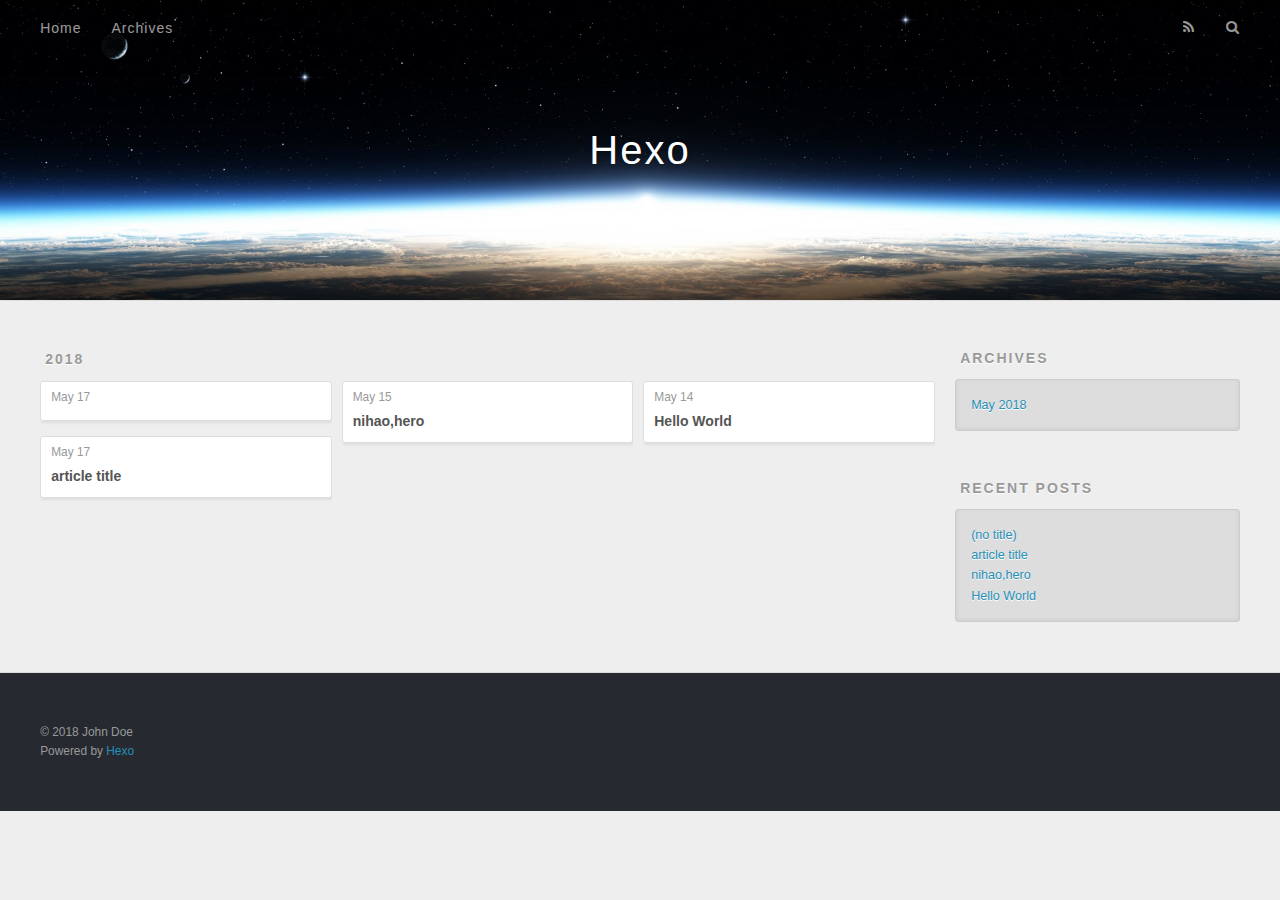
==== archives/index.html @ 27ea0b1e "Site updated: 2018-05-17 21:46:17" ====
<!DOCTYPE html>
<html>
<head>
  <meta charset="utf-8">
  
  <title>Archives | Hexo</title>
  <meta name="viewport" content="width=device-width, initial-scale=1, maximum-scale=1">
  <meta property="og:type" content="website">
<meta property="og:title" content="Hexo">
<meta property="og:url" content="http://yoursite.com/archives/index.html">
<meta property="og:site_name" content="Hexo">
<meta property="og:locale" content="default">
<meta name="twitter:card" content="summary">
<meta name="twitter:title" content="Hexo">
  
    <link rel="alternate" href="/atom.xml" title="Hexo" type="application/atom+xml">
  
  
    <link rel="icon" href="/favicon.png">
  
  
    <link href="//fonts.googleapis.com/css?family=Source+Code+Pro" rel="stylesheet" type="text/css">
  
  <link rel="stylesheet" href="/css/style.css">
  

</head>

<body>
  <div id="container">
    <div id="wrap">
      <header id="header">
  <div id="banner"></div>
  <div id="header-outer" class="outer">
    <div id="header-title" class="inner">
      <h1 id="logo-wrap">
        <a href="/" id="logo">Hexo</a>
      </h1>
      
    </div>
    <div id="header-inner" class="inner">
      <nav id="main-nav">
        <a id="main-nav-toggle" class="nav-icon"></a>
        
          <a class="main-nav-link" href="/">Home</a>
        
          <a class="main-nav-link" href="/archives">Archives</a>
        
      </nav>
      <nav id="sub-nav">
        
          <a id="nav-rss-link" class="nav-icon" href="/atom.xml" title="RSS Feed"></a>
        
        <a id="nav-search-btn" class="nav-icon" title="Search"></a>
      </nav>
      <div id="search-form-wrap">
        <form action="//google.com/search" method="get" accept-charset="UTF-8" class="search-form"><input type="search" name="q" class="search-form-input" placeholder="Search"><button type="submit" class="search-form-submit">&#xF002;</button><input type="hidden" name="sitesearch" value="http://yoursite.com"></form>
      </div>
    </div>
  </div>
</header>
      <div class="outer">
        <section id="main">
  
  
    
    
      
      
      <section class="archives-wrap">
        <div class="archive-year-wrap">
          <a href="/archives/2018" class="archive-year">2018</a>
        </div>
        <div class="archives">
    
    <article class="archive-article archive-type-post">
  <div class="archive-article-inner">
    <header class="archive-article-header">
      <a href="/2018/05/17/new file/" class="archive-article-date">
  <time datetime="2018-05-17T13:44:23.702Z" itemprop="datePublished">May 17</time>
</a>
      
    </header>
  </div>
</article>
  
    
    
    <article class="archive-article archive-type-post">
  <div class="archive-article-inner">
    <header class="archive-article-header">
      <a href="/2018/05/17/article-title/" class="archive-article-date">
  <time datetime="2018-05-17T12:07:05.000Z" itemprop="datePublished">May 17</time>
</a>
      
  
    <h1 itemprop="name">
      <a class="archive-article-title" href="/2018/05/17/article-title/">article title</a>
    </h1>
  

    </header>
  </div>
</article>
  
    
    
    <article class="archive-article archive-type-post">
  <div class="archive-article-inner">
    <header class="archive-article-header">
      <a href="/2018/05/15/nihao-hero/" class="archive-article-date">
  <time datetime="2018-05-14T16:32:30.000Z" itemprop="datePublished">May 15</time>
</a>
      
  
    <h1 itemprop="name">
      <a class="archive-article-title" href="/2018/05/15/nihao-hero/">nihao,hero</a>
    </h1>
  

    </header>
  </div>
</article>
  
    
    
    <article class="archive-article archive-type-post">
  <div class="archive-article-inner">
    <header class="archive-article-header">
      <a href="/2018/05/14/hello-world/" class="archive-article-date">
  <time datetime="2018-05-14T15:52:18.350Z" itemprop="datePublished">May 14</time>
</a>
      
  
    <h1 itemprop="name">
      <a class="archive-article-title" href="/2018/05/14/hello-world/">Hello World</a>
    </h1>
  

    </header>
  </div>
</article>
  
  
    </div></section>
  

</section>
        
          <aside id="sidebar">
  
    

  
    

  
    
  
    
  <div class="widget-wrap">
    <h3 class="widget-title">Archives</h3>
    <div class="widget">
      <ul class="archive-list"><li class="archive-list-item"><a class="archive-list-link" href="/archives/2018/05/">May 2018</a></li></ul>
    </div>
  </div>


  
    
  <div class="widget-wrap">
    <h3 class="widget-title">Recent Posts</h3>
    <div class="widget">
      <ul>
        
          <li>
            <a href="/2018/05/17/new file/">(no title)</a>
          </li>
        
          <li>
            <a href="/2018/05/17/article-title/">article title</a>
          </li>
        
          <li>
            <a href="/2018/05/15/nihao-hero/">nihao,hero</a>
          </li>
        
          <li>
            <a href="/2018/05/14/hello-world/">Hello World</a>
          </li>
        
      </ul>
    </div>
  </div>

  
</aside>
        
      </div>
      <footer id="footer">
  
  <div class="outer">
    <div id="footer-info" class="inner">
      &copy; 2018 John Doe<br>
      Powered by <a href="http://hexo.io/" target="_blank">Hexo</a>
    </div>
  </div>
</footer>
    </div>
    <nav id="mobile-nav">
  
    <a href="/" class="mobile-nav-link">Home</a>
  
    <a href="/archives" class="mobile-nav-link">Archives</a>
  
</nav>
    

<script src="//ajax.googleapis.com/ajax/libs/jquery/2.0.3/jquery.min.js"></script>


  <link rel="stylesheet" href="/fancybox/jquery.fancybox.css">
  <script src="/fancybox/jquery.fancybox.pack.js"></script>


<script src="/js/script.js"></script>

  </div>
</body>
</html>
---- css/style.css ----
body {
  width: 100%;
}
body:before,
body:after {
  content: "";
  display: table;
}
body:after {
  clear: both;
}
html,
body,
div,
span,
applet,
object,
iframe,
h1,
h2,
h3,
h4,
h5,
h6,
p,
blockquote,
pre,
a,
abbr,
acronym,
address,
big,
cite,
code,
del,
dfn,
em,
img,
ins,
kbd,
q,
s,
samp,
small,
strike,
strong,
sub,
sup,
tt,
var,
dl,
dt,
dd,
ol,
ul,
li,
fieldset,
form,
label,
legend,
table,
caption,
tbody,
tfoot,
thead,
tr,
th,
td {
  margin: 0;
  padding: 0;
  border: 0;
  outline: 0;
  font-weight: inherit;
  font-style: inherit;
  font-family: inherit;
  font-size: 100%;
  vertical-align: baseline;
}
body {
  line-height: 1;
  color: #000;
  background: #fff;
}
ol,
ul {
  list-style: none;
}
table {
  border-collapse: separate;
  border-spacing: 0;
  vertical-align: middle;
}
caption,
th,
td {
  text-align: left;
  font-weight: normal;
  vertical-align: middle;
}
a img {
  border: none;
}
input,
button {
  margin: 0;
  padding: 0;
}
input::-moz-focus-inner,
button::-moz-focus-inner {
  border: 0;
  padding: 0;
}
@font-face {
  font-family: FontAwesome;
  font-style: normal;
  font-weight: normal;
  src: url("fonts/fontawesome-webfont.eot?v=#4.0.3");
  src: url("fonts/fontawesome-webfont.eot?#iefix&v=#4.0.3") format("embedded-opentype"), url("fonts/fontawesome-webfont.woff?v=#4.0.3") format("woff"), url("fonts/fontawesome-webfont.ttf?v=#4.0.3") format("truetype"), url("fonts/fontawesome-webfont.svg#fontawesomeregular?v=#4.0.3") format("svg");
}
html,
body,
#container {
  height: 100%;
}
body {
  background: #eee;
  font: 14px "Helvetica Neue", Helvetica, Arial, sans-serif;
  -webkit-text-size-adjust: 100%;
}
.outer {
  max-width: 1220px;
  margin: 0 auto;
  padding: 0 20px;
}
.outer:before,
.outer:after {
  content: "";
  display: table;
}
.outer:after {
  clear: both;
}
.inner {
  display: inline;
  float: left;
  width: 98.33333333333333%;
  margin: 0 0.833333333333333%;
}
.left,
.alignleft {
  float: left;
}
.right,
.alignright {
  float: right;
}
.clear {
  clear: both;
}
#container {
  position: relative;
}
.mobile-nav-on {
  overflow: hidden;
}
#wrap {
  height: 100%;
  width: 100%;
  position: absolute;
  top: 0;
  left: 0;
  -webkit-transition: 0.2s ease-out;
  -moz-transition: 0.2s ease-out;
  -ms-transition: 0.2s ease-out;
  transition: 0.2s ease-out;
  z-index: 1;
  background: #eee;
}
.mobile-nav-on #wrap {
  left: 280px;
}
@media screen and (min-width: 768px) {
  #main {
    display: inline;
    float: left;
    width: 73.33333333333333%;
    margin: 0 0.833333333333333%;
  }
}
.article-date,
.article-category-link,
.archive-year,
.widget-title {
  text-decoration: none;
  text-transform: uppercase;
  letter-spacing: 2px;
  color: #999;
  margin-bottom: 1em;
  margin-left: 5px;
  line-height: 1em;
  text-shadow: 0 1px #fff;
  font-weight: bold;
}
.article-inner,
.archive-article-inner {
  background: #fff;
  -webkit-box-shadow: 1px 2px 3px #ddd;
  box-shadow: 1px 2px 3px #ddd;
  border: 1px solid #ddd;
  border-radius: 3px;
}
.article-entry h1,
.widget h1 {
  font-size: 2em;
}
.article-entry h2,
.widget h2 {
  font-size: 1.5em;
}
.article-entry h3,
.widget h3 {
  font-size: 1.3em;
}
.article-entry h4,
.widget h4 {
  font-size: 1.2em;
}
.article-entry h5,
.widget h5 {
  font-size: 1em;
}
.article-entry h6,
.widget h6 {
  font-size: 1em;
  color: #999;
}
.article-entry hr,
.widget hr {
  border: 1px dashed #ddd;
}
.article-entry strong,
.widget strong {
  font-weight: bold;
}
.article-entry em,
.widget em,
.article-entry cite,
.widget cite {
  font-style: italic;
}
.article-entry sup,
.widget sup,
.article-entry sub,
.widget sub {
  font-size: 0.75em;
  line-height: 0;
  position: relative;
  vertical-align: baseline;
}
.article-entry sup,
.widget sup {
  top: -0.5em;
}
.article-entry sub,
.widget sub {
  bottom: -0.2em;
}
.article-entry small,
.widget small {
  font-size: 0.85em;
}
.article-entry acronym,
.widget acronym,
.article-entry abbr,
.widget abbr {
  border-bottom: 1px dotted;
}
.article-entry ul,
.widget ul,
.article-entry ol,
.widget ol,
.article-entry dl,
.widget dl {
  margin: 0 20px;
  line-height: 1.6em;
}
.article-entry ul ul,
.widget ul ul,
.article-entry ol ul,
.widget ol ul,
.article-entry ul ol,
.widget ul ol,
.article-entry ol ol,
.widget ol ol {
  margin-top: 0;
  margin-bottom: 0;
}
.article-entry ul,
.widget ul {
  list-style: disc;
}
.article-entry ol,
.widget ol {
  list-style: decimal;
}
.article-entry dt,
.widget dt {
  font-weight: bold;
}
#header {
  height: 300px;
  position: relative;
  border-bottom: 1px solid #ddd;
}
#header:before,
#header:after {
  content: "";
  position: absolute;
  left: 0;
  right: 0;
  height: 40px;
}
#header:before {
  top: 0;
  background: -webkit-linear-gradient(rgba(0,0,0,0.2), transparent);
  background: -moz-linear-gradient(rgba(0,0,0,0.2), transparent);
  background: -ms-linear-gradient(rgba(0,0,0,0.2), transparent);
  background: linear-gradient(rgba(0,0,0,0.2), transparent);
}
#header:after {
  bottom: 0;
  background: -webkit-linear-gradient(transparent, rgba(0,0,0,0.2));
  background: -moz-linear-gradient(transparent, rgba(0,0,0,0.2));
  background: -ms-linear-gradient(transparent, rgba(0,0,0,0.2));
  background: linear-gradient(transparent, rgba(0,0,0,0.2));
}
#header-outer {
  height: 100%;
  position: relative;
}
#header-inner {
  position: relative;
  overflow: hidden;
}
#banner {
  position: absolute;
  top: 0;
  left: 0;
  width: 100%;
  height: 100%;
  background: url("images/banner.jpg") center #000;
  -webkit-background-size: cover;
  -moz-background-size: cover;
  background-size: cover;
  z-index: -1;
}
#header-title {
  text-align: center;
  height: 40px;
  position: absolute;
  top: 50%;
  left: 0;
  margin-top: -20px;
}
#logo,
#subtitle {
  text-decoration: none;
  color: #fff;
  font-weight: 300;
  text-shadow: 0 1px 4px rgba(0,0,0,0.3);
}
#logo {
  font-size: 40px;
  line-height: 40px;
  letter-spacing: 2px;
}
#subtitle {
  font-size: 16px;
  line-height: 16px;
  letter-spacing: 1px;
}
#subtitle-wrap {
  margin-top: 16px;
}
#main-nav {
  float: left;
  margin-left: -15px;
}
.nav-icon,
.main-nav-link {
  float: left;
  color: #fff;
  opacity: 0.6;
  text-decoration: none;
  text-shadow: 0 1px rgba(0,0,0,0.2);
  -webkit-transition: opacity 0.2s;
  -moz-transition: opacity 0.2s;
  -ms-transition: opacity 0.2s;
  transition: opacity 0.2s;
  display: block;
  padding: 20px 15px;
}
.nav-icon:hover,
.main-nav-link:hover {
  opacity: 1;
}
.nav-icon {
  font-family: FontAwesome;
  text-align: center;
  font-size: 14px;
  width: 14px;
  height: 14px;
  padding: 20px 15px;
  position: relative;
  cursor: pointer;
}
.main-nav-link {
  font-weight: 300;
  letter-spacing: 1px;
}
@media screen and (max-width: 479px) {
  .main-nav-link {
    display: none;
  }
}
#main-nav-toggle {
  display: none;
}
#main-nav-toggle:before {
  content: "\f0c9";
}
@media screen and (max-width: 479px) {
  #main-nav-toggle {
    display: block;
  }
}
#sub-nav {
  float: right;
  margin-right: -15px;
}
#nav-rss-link:before {
  content: "\f09e";
}
#nav-search-btn:before {
  content: "\f002";
}
#search-form-wrap {
  position: absolute;
  top: 15px;
  width: 150px;
  height: 30px;
  right: -150px;
  opacity: 0;
  -webkit-transition: 0.2s ease-out;
  -moz-transition: 0.2s ease-out;
  -ms-transition: 0.2s ease-out;
  transition: 0.2s ease-out;
}
#search-form-wrap.on {
  opacity: 1;
  right: 0;
}
@media screen and (max-width: 479px) {
  #search-form-wrap {
    width: 100%;
    right: -100%;
  }
}
.search-form {
  position: absolute;
  top: 0;
  left: 0;
  right: 0;
  background: #fff;
  padding: 5px 15px;
  border-radius: 15px;
  -webkit-box-shadow: 0 0 10px rgba(0,0,0,0.3);
  box-shadow: 0 0 10px rgba(0,0,0,0.3);
}
.search-form-input {
  border: none;
  background: none;
  color: #555;
  width: 100%;
  font: 13px "Helvetica Neue", Helvetica, Arial, sans-serif;
  outline: none;
}
.search-form-input::-webkit-search-results-decoration,
.search-form-input::-webkit-search-cancel-button {
  -webkit-appearance: none;
}
.search-form-submit {
  position: absolute;
  top: 50%;
  right: 10px;
  margin-top: -7px;
  font: 13px FontAwesome;
  border: none;
  background: none;
  color: #bbb;
  cursor: pointer;
}
.search-form-submit:hover,
.search-form-submit:focus {
  color: #777;
}
.article {
  margin: 50px 0;
}
.article-inner {
  overflow: hidden;
}
.article-meta:before,
.article-meta:after {
  content: "";
  display: table;
}
.article-meta:after {
  clear: both;
}
.article-date {
  float: left;
}
.article-category {
  float: left;
  line-height: 1em;
  color: #ccc;
  text-shadow: 0 1px #fff;
  margin-left: 8px;
}
.article-category:before {
  content: "\2022";
}
.article-category-link {
  margin: 0 12px 1em;
}
.article-header {
  padding: 20px 20px 0;
}
.article-title {
  text-decoration: none;
  font-size: 2em;
  font-weight: bold;
  color: #555;
  line-height: 1.1em;
  -webkit-transition: color 0.2s;
  -moz-transition: color 0.2s;
  -ms-transition: color 0.2s;
  transition: color 0.2s;
}
a.article-title:hover {
  color: #258fb8;
}
.article-entry {
  color: #555;
  padding: 0 20px;
}
.article-entry:before,
.article-entry:after {
  content: "";
  display: table;
}
.article-entry:after {
  clear: both;
}
.article-entry p,
.article-entry table {
  line-height: 1.6em;
  margin: 1.6em 0;
}
.article-entry h1,
.article-entry h2,
.article-entry h3,
.article-entry h4,
.article-entry h5,
.article-entry h6 {
  font-weight: bold;
}
.article-entry h1,
.article-entry h2,
.article-entry h3,
.article-entry h4,
.article-entry h5,
.article-entry h6 {
  line-height: 1.1em;
  margin: 1.1em 0;
}
.article-entry a {
  color: #258fb8;
  text-decoration: none;
}
.article-entry a:hover {
  text-decoration: underline;
}
.article-entry ul,
.article-entry ol,
.article-entry dl {
  margin-top: 1.6em;
  margin-bottom: 1.6em;
}
.article-entry img,
.article-entry video {
  max-width: 100%;
  height: auto;
  display: block;
  margin: auto;
}
.article-entry iframe {
  border: none;
}
.article-entry table {
  width: 100%;
  border-collapse: collapse;
  border-spacing: 0;
}
.article-entry th {
  font-weight: bold;
  border-bottom: 3px solid #ddd;
  padding-bottom: 0.5em;
}
.article-entry td {
  border-bottom: 1px solid #ddd;
  padding: 10px 0;
}
.article-entry blockquote {
  font-family: Georgia, "Times New Roman", serif;
  font-size: 1.4em;
  margin: 1.6em 20px;
  text-align: center;
}
.article-entry blockquote footer {
  font-size: 14px;
  margin: 1.6em 0;
  font-family: "Helvetica Neue", Helvetica, Arial, sans-serif;
}
.article-entry blockquote footer cite:before {
  content: "—";
  padding: 0 0.5em;
}
.article-entry .pullquote {
  text-align: left;
  width: 45%;
  margin: 0;
}
.article-entry .pullquote.left {
  margin-left: 0.5em;
  margin-right: 1em;
}
.article-entry .pullquote.right {
  margin-right: 0.5em;
  margin-left: 1em;
}
.article-entry .caption {
  color: #999;
  display: block;
  font-size: 0.9em;
  margin-top: 0.5em;
  position: relative;
  text-align: center;
}
.article-entry .video-container {
  position: relative;
  padding-top: 56.25%;
  height: 0;
  overflow: hidden;
}
.article-entry .video-container iframe,
.article-entry .video-container object,
.article-entry .video-container embed {
  position: absolute;
  top: 0;
  left: 0;
  width: 100%;
  height: 100%;
  margin-top: 0;
}
.article-more-link a {
  display: inline-block;
  line-height: 1em;
  padding: 6px 15px;
  border-radius: 15px;
  background: #eee;
  color: #999;
  text-shadow: 0 1px #fff;
  text-decoration: none;
}
.article-more-link a:hover {
  background: #258fb8;
  color: #fff;
  text-decoration: none;
  text-shadow: 0 1px #1e7293;
}
.article-footer {
  font-size: 0.85em;
  line-height: 1.6em;
  border-top: 1px solid #ddd;
  padding-top: 1.6em;
  margin: 0 20px 20px;
}
.article-footer:before,
.article-footer:after {
  content: "";
  display: table;
}
.article-footer:after {
  clear: both;
}
.article-footer a {
  color: #999;
  text-decoration: none;
}
.article-footer a:hover {
  color: #555;
}
.article-tag-list-item {
  float: left;
  margin-right: 10px;
}
.article-tag-list-link:before {
  content: "#";
}
.article-comment-link {
  float: right;
}
.article-comment-link:before {
  content: "\f075";
  font-family: FontAwesome;
  padding-right: 8px;
}
.article-share-link {
  cursor: pointer;
  float: right;
  margin-left: 20px;
}
.article-share-link:before {
  content: "\f064";
  font-family: FontAwesome;
  padding-right: 6px;
}
#article-nav {
  position: relative;
}
#article-nav:before,
#article-nav:after {
  content: "";
  display: table;
}
#article-nav:after {
  clear: both;
}
@media screen and (min-width: 768px) {
  #article-nav {
    margin: 50px 0;
  }
  #article-nav:before {
    width: 8px;
    height: 8px;
    position: absolute;
    top: 50%;
    left: 50%;
    margin-top: -4px;
    margin-left: -4px;
    content: "";
    border-radius: 50%;
    background: #ddd;
    -webkit-box-shadow: 0 1px 2px #fff;
    box-shadow: 0 1px 2px #fff;
  }
}
.article-nav-link-wrap {
  text-decoration: none;
  text-shadow: 0 1px #fff;
  color: #999;
  -webkit-box-sizing: border-box;
  -moz-box-sizing: border-box;
  box-sizing: border-box;
  margin-top: 50px;
  text-align: center;
  display: block;
}
.article-nav-link-wrap:hover {
  color: #555;
}
@media screen and (min-width: 768px) {
  .article-nav-link-wrap {
    width: 50%;
    margin-top: 0;
  }
}
@media screen and (min-width: 768px) {
  #article-nav-newer {
    float: left;
    text-align: right;
    padding-right: 20px;
  }
}
@media screen and (min-width: 768px) {
  #article-nav-older {
    float: right;
    text-align: left;
    padding-left: 20px;
  }
}
.article-nav-caption {
  text-transform: uppercase;
  letter-spacing: 2px;
  color: #ddd;
  line-height: 1em;
  font-weight: bold;
}
#article-nav-newer .article-nav-caption {
  margin-right: -2px;
}
.article-nav-title {
  font-size: 0.85em;
  line-height: 1.6em;
  margin-top: 0.5em;
}
.article-share-box {
  position: absolute;
  display: none;
  background: #fff;
  -webkit-box-shadow: 1px 2px 10px rgba(0,0,0,0.2);
  box-shadow: 1px 2px 10px rgba(0,0,0,0.2);
  border-radius: 3px;
  margin-left: -145px;
  overflow: hidden;
  z-index: 1;
}
.article-share-box.on {
  display: block;
}
.article-share-input {
  width: 100%;
  background: none;
  -webkit-box-sizing: border-box;
  -moz-box-sizing: border-box;
  box-sizing: border-box;
  font: 14px "Helvetica Neue", Helvetica, Arial, sans-serif;
  padding: 0 15px;
  color: #555;
  outline: none;
  border: 1px solid #ddd;
  border-radius: 3px 3px 0 0;
  height: 36px;
  line-height: 36px;
}
.article-share-links {
  background: #eee;
}
.article-share-links:before,
.article-share-links:after {
  content: "";
  display: table;
}
.article-share-links:after {
  clear: both;
}
.article-share-twitter,
.article-share-facebook,
.article-share-pinterest,
.article-share-google {
  width: 50px;
  height: 36px;
  display: block;
  float: left;
  position: relative;
  color: #999;
  text-shadow: 0 1px #fff;
}
.article-share-twitter:before,
.article-share-facebook:before,
.article-share-pinterest:before,
.article-share-google:before {
  font-size: 20px;
  font-family: FontAwesome;
  width: 20px;
  height: 20px;
  position: absolute;
  top: 50%;
  left: 50%;
  margin-top: -10px;
  margin-left: -10px;
  text-align: center;
}
.article-share-twitter:hover,
.article-share-facebook:hover,
.article-share-pinterest:hover,
.article-share-google:hover {
  color: #fff;
}
.article-share-twitter:before {
  content: "\f099";
}
.article-share-twitter:hover {
  background: #00aced;
  text-shadow: 0 1px #008abe;
}
.article-share-facebook:before {
  content: "\f09a";
}
.article-share-facebook:hover {
  background: #3b5998;
  text-shadow: 0 1px #2f477a;
}
.article-share-pinterest:before {
  content: "\f0d2";
}
.article-share-pinterest:hover {
  background: #cb2027;
  text-shadow: 0 1px #a21a1f;
}
.article-share-google:before {
  content: "\f0d5";
}
.article-share-google:hover {
  background: #dd4b39;
  text-shadow: 0 1px #be3221;
}
.article-gallery {
  background: #000;
  position: relative;
}
.article-gallery-photos {
  position: relative;
  overflow: hidden;
}
.article-gallery-img {
  display: none;
  max-width: 100%;
}
.article-gallery-img:first-child {
  display: block;
}
.article-gallery-img.loaded {
  position: absolute;
  display: block;
}
.article-gallery-img img {
  display: block;
  max-width: 100%;
  margin: 0 auto;
}
#comments {
  background: #fff;
  -webkit-box-shadow: 1px 2px 3px #ddd;
  box-shadow: 1px 2px 3px #ddd;
  padding: 20px;
  border: 1px solid #ddd;
  border-radius: 3px;
  margin: 50px 0;
}
#comments a {
  color: #258fb8;
}
.archives-wrap {
  margin: 50px 0;
}
.archives:before,
.archives:after {
  content: "";
  display: table;
}
.archives:after {
  clear: both;
}
.archive-year-wrap {
  margin-bottom: 1em;
}
.archives {
  -webkit-column-gap: 10px;
  -moz-column-gap: 10px;
  column-gap: 10px;
}
@media screen and (min-width: 480px) and (max-width: 767px) {
  .archives {
    -webkit-column-count: 2;
    -moz-column-count: 2;
    column-count: 2;
  }
}
@media screen and (min-width: 768px) {
  .archives {
    -webkit-column-count: 3;
    -moz-column-count: 3;
    column-count: 3;
  }
}
.archive-article {
  -webkit-column-break-inside: avoid;
  page-break-inside: avoid;
  overflow: hidden;
  break-inside: avoid-column;
}
.archive-article-inner {
  padding: 10px;
  margin-bottom: 15px;
}
.archive-article-title {
  text-decoration: none;
  font-weight: bold;
  color: #555;
  -webkit-transition: color 0.2s;
  -moz-transition: color 0.2s;
  -ms-transition: color 0.2s;
  transition: color 0.2s;
  line-height: 1.6em;
}
.archive-article-title:hover {
  color: #258fb8;
}
.archive-article-footer {
  margin-top: 1em;
}
.archive-article-date {
  color: #999;
  text-decoration: none;
  font-size: 0.85em;
  line-height: 1em;
  margin-bottom: 0.5em;
  display: block;
}
#page-nav {
  margin: 50px auto;
  background: #fff;
  -webkit-box-shadow: 1px 2px 3px #ddd;
  box-shadow: 1px 2px 3px #ddd;
  border: 1px solid #ddd;
  border-radius: 3px;
  text-align: center;
  color: #999;
  overflow: hidden;
}
#page-nav:before,
#page-nav:after {
  content: "";
  display: table;
}
#page-nav:after {
  clear: both;
}
#page-nav a,
#page-nav span {
  padding: 10px 20px;
  line-height: 1;
  height: 2ex;
}
#page-nav a {
  color: #999;
  text-decoration: none;
}
#page-nav a:hover {
  background: #999;
  color: #fff;
}
#page-nav .prev {
  float: left;
}
#page-nav .next {
  float: right;
}
#page-nav .page-number {
  display: inline-block;
}
@media screen and (max-width: 479px) {
  #page-nav .page-number {
    display: none;
  }
}
#page-nav .current {
  color: #555;
  font-weight: bold;
}
#page-nav .space {
  color: #ddd;
}
#footer {
  background: #262a30;
  padding: 50px 0;
  border-top: 1px solid #ddd;
  color: #999;
}
#footer a {
  color: #258fb8;
  text-decoration: none;
}
#footer a:hover {
  text-decoration: underline;
}
#footer-info {
  line-height: 1.6em;
  font-size: 0.85em;
}
.article-entry pre,
.article-entry .highlight {
  background: #2d2d2d;
  margin: 0 -20px;
  padding: 15px 20px;
  border-style: solid;
  border-color: #ddd;
  border-width: 1px 0;
  overflow: auto;
  color: #ccc;
  line-height: 22.400000000000002px;
}
.article-entry .highlight .gutter pre,
.article-entry .gist .gist-file .gist-data .line-numbers {
  color: #666;
  font-size: 0.85em;
}
.article-entry pre,
.article-entry code {
  font-family: "Source Code Pro", Consolas, Monaco, Menlo, Consolas, monospace;
}
.article-entry code {
  background: #eee;
  text-shadow: 0 1px #fff;
  padding: 0 0.3em;
}
.article-entry pre code {
  background: none;
  text-shadow: none;
  padding: 0;
}
.article-entry .highlight pre {
  border: none;
  margin: 0;
  padding: 0;
}
.article-entry .highlight table {
  margin: 0;
  width: auto;
}
.article-entry .highlight td {
  border: none;
  padding: 0;
}
.article-entry .highlight figcaption {
  font-size: 0.85em;
  color: #999;
  line-height: 1em;
  margin-bottom: 1em;
}
.article-entry .highlight figcaption:before,
.article-entry .highlight figcaption:after {
  content: "";
  display: table;
}
.article-entry .highlight figcaption:after {
  clear: both;
}
.article-entry .highlight figcaption a {
  float: right;
}
.article-entry .highlight .gutter pre {
  text-align: right;
  padding-right: 20px;
}
.article-entry .highlight .line {
  height: 22.400000000000002px;
}
.article-entry .highlight .line.marked {
  background: #515151;
}
.article-entry .gist {
  margin: 0 -20px;
  border-style: solid;
  border-color: #ddd;
  border-width: 1px 0;
  background: #2d2d2d;
  padding: 15px 20px 15px 0;
}
.article-entry .gist .gist-file {
  border: none;
  font-family: "Source Code Pro", Consolas, Monaco, Menlo, Consolas, monospace;
  margin: 0;
}
.article-entry .gist .gist-file .gist-data {
  background: none;
  border: none;
}
.article-entry .gist .gist-file .gist-data .line-numbers {
  background: none;
  border: none;
  padding: 0 20px 0 0;
}
.article-entry .gist .gist-file .gist-data .line-data {
  padding: 0 !important;
}
.article-entry .gist .gist-file .highlight {
  margin: 0;
  padding: 0;
  border: none;
}
.article-entry .gist .gist-file .gist-meta {
  background: #2d2d2d;
  color: #999;
  font: 0.85em "Helvetica Neue", Helvetica, Arial, sans-serif;
  text-shadow: 0 0;
  padding: 0;
  margin-top: 1em;
  margin-left: 20px;
}
.article-entry .gist .gist-file .gist-meta a {
  color: #258fb8;
  font-weight: normal;
}
.article-entry .gist .gist-file .gist-meta a:hover {
  text-decoration: underline;
}
pre .comment,
pre .title {
  color: #999;
}
pre .variable,
pre .attribute,
pre .tag,
pre .regexp,
pre .ruby .constant,
pre .xml .tag .title,
pre .xml .pi,
pre .xml .doctype,
pre .html .doctype,
pre .css .id,
pre .css .class,
pre .css .pseudo {
  color: #f2777a;
}
pre .number,
pre .preprocessor,
pre .built_in,
pre .literal,
pre .params,
pre .constant {
  color: #f99157;
}
pre .class,
pre .ruby .class .title,
pre .css .rules .attribute {
  color: #9c9;
}
pre .string,
pre .value,
pre .inheritance,
pre .header,
pre .ruby .symbol,
pre .xml .cdata {
  color: #9c9;
}
pre .css .hexcolor {
  color: #6cc;
}
pre .function,
pre .python .decorator,
pre .python .title,
pre .ruby .function .title,
pre .ruby .title .keyword,
pre .perl .sub,
pre .javascript .title,
pre .coffeescript .title {
  color: #69c;
}
pre .keyword,
pre .javascript .function {
  color: #c9c;
}
@media screen and (max-width: 479px) {
  #mobile-nav {
    position: absolute;
    top: 0;
    left: 0;
    width: 280px;
    height: 100%;
    background: #191919;
    border-right: 1px solid #fff;
  }
}
@media screen and (max-width: 479px) {
  .mobile-nav-link {
    display: block;
    color: #999;
    text-decoration: none;
    padding: 15px 20px;
    font-weight: bold;
  }
  .mobile-nav-link:hover {
    color: #fff;
  }
}
@media screen and (min-width: 768px) {
  #sidebar {
    display: inline;
    float: left;
    width: 23.333333333333332%;
    margin: 0 0.833333333333333%;
  }
}
.widget-wrap {
  margin: 50px 0;
}
.widget {
  color: #777;
  text-shadow: 0 1px #fff;
  background: #ddd;
  -webkit-box-shadow: 0 -1px 4px #ccc inset;
  box-shadow: 0 -1px 4px #ccc inset;
  border: 1px solid #ccc;
  padding: 15px;
  border-radius: 3px;
}
.widget a {
  color: #258fb8;
  text-decoration: none;
}
.widget a:hover {
  text-decoration: underline;
}
.widget ul ul,
.widget ol ul,
.widget dl ul,
.widget ul ol,
.widget ol ol,
.widget dl ol,
.widget ul dl,
.widget ol dl,
.widget dl dl {
  margin-left: 15px;
  list-style: disc;
}
.widget {
  line-height: 1.6em;
  word-wrap: break-word;
  font-size: 0.9em;
}
.widget ul,
.widget ol {
  list-style: none;
  margin: 0;
}
.widget ul ul,
.widget ol ul,
.widget ul ol,
.widget ol ol {
  margin: 0 20px;
}
.widget ul ul,
.widget ol ul {
  list-style: disc;
}
.widget ul ol,
.widget ol ol {
  list-style: decimal;
}
.category-list-count,
.tag-list-count,
.archive-list-count {
  padding-left: 5px;
  color: #999;
  font-size: 0.85em;
}
.category-list-count:before,
.tag-list-count:before,
.archive-list-count:before {
  content: "(";
}
.category-list-count:after,
.tag-list-count:after,
.archive-list-count:after {
  content: ")";
}
.tagcloud a {
  margin-right: 5px;
  display: inline-block;
}
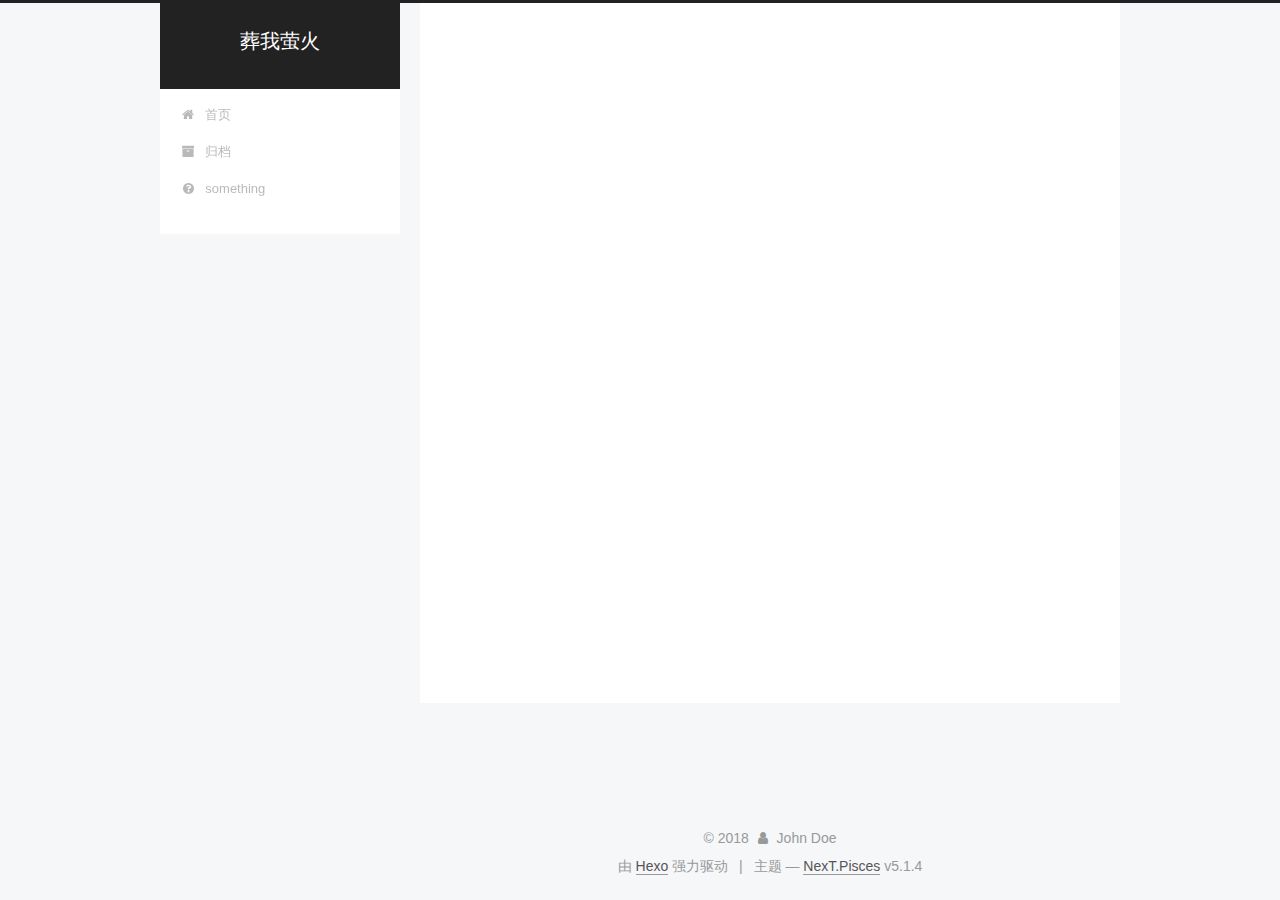
==== commit c48667a4: "Site updated: 2018-05-17 23:15:27" ====
--- a/archives/index.html
+++ b/archives/index.html
@@ -1,230 +1,683 @@
 <!DOCTYPE html>
-<html>
+
+
+
+  
+
+
+<html class="theme-next pisces use-motion" lang="zh-Hans">
 <head>
-  <meta charset="utf-8">
-  
-  <title>Archives | Hexo</title>
-  <meta name="viewport" content="width=device-width, initial-scale=1, maximum-scale=1">
-  <meta property="og:type" content="website">
-<meta property="og:title" content="Hexo">
+  <meta charset="UTF-8"/>
+<meta http-equiv="X-UA-Compatible" content="IE=edge" />
+<meta name="viewport" content="width=device-width, initial-scale=1, maximum-scale=1"/>
+<meta name="theme-color" content="#222">
+
+
+
+
+
+
+
+
+
+<meta http-equiv="Cache-Control" content="no-transform" />
+<meta http-equiv="Cache-Control" content="no-siteapp" />
+
+
+
+
+
+
+
+
+
+
+
+
+
+
+
+
+  
+  
+  <link href="/lib/fancybox/source/jquery.fancybox.css?v=2.1.5" rel="stylesheet" type="text/css" />
+
+
+
+
+
+
+
+<link href="/lib/font-awesome/css/font-awesome.min.css?v=4.6.2" rel="stylesheet" type="text/css" />
+
+<link href="/css/main.css?v=5.1.4" rel="stylesheet" type="text/css" />
+
+
+  <link rel="apple-touch-icon" sizes="180x180" href="/images/apple-touch-icon-next.png?v=5.1.4">
+
+
+  <link rel="icon" type="image/png" sizes="32x32" href="/images/favicon-32x32-next.png?v=5.1.4">
+
+
+  <link rel="icon" type="image/png" sizes="16x16" href="/images/favicon-16x16-next.png?v=5.1.4">
+
+
+  <link rel="mask-icon" href="/images/logo.svg?v=5.1.4" color="#222">
+
+
+
+
+
+  <meta name="keywords" content="Hexo, NexT" />
+
+
+
+
+
+
+
+
+
+
+<meta property="og:type" content="website">
+<meta property="og:title" content="葬我萤火">
 <meta property="og:url" content="http://yoursite.com/archives/index.html">
-<meta property="og:site_name" content="Hexo">
-<meta property="og:locale" content="default">
+<meta property="og:site_name" content="葬我萤火">
+<meta property="og:locale" content="zh-Hans">
 <meta name="twitter:card" content="summary">
-<meta name="twitter:title" content="Hexo">
-  
-    <link rel="alternate" href="/atom.xml" title="Hexo" type="application/atom+xml">
-  
-  
-    <link rel="icon" href="/favicon.png">
-  
-  
-    <link href="//fonts.googleapis.com/css?family=Source+Code+Pro" rel="stylesheet" type="text/css">
-  
-  <link rel="stylesheet" href="/css/style.css">
-  
+<meta name="twitter:title" content="葬我萤火">
+
+
+
+<script type="text/javascript" id="hexo.configurations">
+  var NexT = window.NexT || {};
+  var CONFIG = {
+    root: '/',
+    scheme: 'Pisces',
+    version: '5.1.4',
+    sidebar: {"position":"left","display":"post","offset":12,"b2t":false,"scrollpercent":false,"onmobile":false},
+    fancybox: true,
+    tabs: true,
+    motion: {"enable":true,"async":false,"transition":{"post_block":"fadeIn","post_header":"slideDownIn","post_body":"slideDownIn","coll_header":"slideLeftIn","sidebar":"slideUpIn"}},
+    duoshuo: {
+      userId: '0',
+      author: '博主'
+    },
+    algolia: {
+      applicationID: '',
+      apiKey: '',
+      indexName: '',
+      hits: {"per_page":10},
+      labels: {"input_placeholder":"Search for Posts","hits_empty":"We didn't find any results for the search: ${query}","hits_stats":"${hits} results found in ${time} ms"}
+    }
+  };
+</script>
+
+
+
+  <link rel="canonical" href="http://yoursite.com/archives/"/>
+
+
+
+
+
+  <title>归档 | 葬我萤火</title>
+  
+
+
+
+
+
+
+
 
 </head>
 
-<body>
-  <div id="container">
-    <div id="wrap">
-      <header id="header">
-  <div id="banner"></div>
-  <div id="header-outer" class="outer">
-    <div id="header-title" class="inner">
-      <h1 id="logo-wrap">
-        <a href="/" id="logo">Hexo</a>
-      </h1>
-      
+<body itemscope itemtype="http://schema.org/WebPage" lang="zh-Hans">
+
+  
+  
+    
+  
+
+  <div class="container sidebar-position-left page-archive">
+    <div class="headband"></div>
+
+    <header id="header" class="header" itemscope itemtype="http://schema.org/WPHeader">
+      <div class="header-inner"><div class="site-brand-wrapper">
+  <div class="site-meta ">
+    
+
+    <div class="custom-logo-site-title">
+      <a href="/"  class="brand" rel="start">
+        <span class="logo-line-before"><i></i></span>
+        <span class="site-title">葬我萤火</span>
+        <span class="logo-line-after"><i></i></span>
+      </a>
     </div>
-    <div id="header-inner" class="inner">
-      <nav id="main-nav">
-        <a id="main-nav-toggle" class="nav-icon"></a>
-        
-          <a class="main-nav-link" href="/">Home</a>
-        
-          <a class="main-nav-link" href="/archives">Archives</a>
-        
-      </nav>
-      <nav id="sub-nav">
-        
-          <a id="nav-rss-link" class="nav-icon" href="/atom.xml" title="RSS Feed"></a>
-        
-        <a id="nav-search-btn" class="nav-icon" title="Search"></a>
-      </nav>
-      <div id="search-form-wrap">
-        <form action="//google.com/search" method="get" accept-charset="UTF-8" class="search-form"><input type="search" name="q" class="search-form-input" placeholder="Search"><button type="submit" class="search-form-submit">&#xF002;</button><input type="hidden" name="sitesearch" value="http://yoursite.com"></form>
+      
+        <p class="site-subtitle"></p>
+      
+  </div>
+
+  <div class="site-nav-toggle">
+    <button>
+      <span class="btn-bar"></span>
+      <span class="btn-bar"></span>
+      <span class="btn-bar"></span>
+    </button>
+  </div>
+</div>
+
+<nav class="site-nav">
+  
+
+  
+    <ul id="menu" class="menu">
+      
+        
+        <li class="menu-item menu-item-home">
+          <a href="/" rel="section">
+            
+              <i class="menu-item-icon fa fa-fw fa-home"></i> <br />
+            
+            首页
+          </a>
+        </li>
+      
+        
+        <li class="menu-item menu-item-archives">
+          <a href="/archives/" rel="section">
+            
+              <i class="menu-item-icon fa fa-fw fa-archive"></i> <br />
+            
+            归档
+          </a>
+        </li>
+      
+        
+        <li class="menu-item menu-item-something">
+          <a href="/something" rel="section">
+            
+              <i class="menu-item-icon fa fa-fw fa-question-circle"></i> <br />
+            
+            something
+          </a>
+        </li>
+      
+
+      
+    </ul>
+  
+
+  
+</nav>
+
+
+
+ </div>
+    </header>
+
+    <main id="main" class="main">
+      <div class="main-inner">
+        <div class="content-wrap">
+          <div id="content" class="content">
+            
+
+  
+  
+  
+  <div class="post-block archive">
+    <div id="posts" class="posts-collapse">
+      <span class="archive-move-on"></span>
+
+      <span class="archive-page-counter">
+        
+        
+        
+          
+        
+        嗯..! 目前共计 4 篇日志。 继续努力。
+      </span>
+
+      
+
+        
+        
+        
+
+        
+          
+          <div class="collection-title">
+            <h1 class="archive-year" id="archive-year-2018">2018</h1>
+          </div>
+        
+        
+
+        
+
+  <article class="post post-type-normal" itemscope itemtype="http://schema.org/Article">
+    <header class="post-header">
+
+      <h2 class="post-title">
+        
+            <a class="post-title-link" href="/2018/05/17/new file/" itemprop="url">
+              
+                <span itemprop="name">未命名</span>
+              
+            </a>
+        
+      </h2>
+
+      <div class="post-meta">
+        <time class="post-time" itemprop="dateCreated"
+              datetime="2018-05-17T21:44:23+08:00"
+              content="2018-05-17" >
+          05-17
+        </time>
       </div>
+
+    </header>
+  </article>
+
+
+
+      
+
+        
+        
+        
+
+        
+        
+
+        
+
+  <article class="post post-type-normal" itemscope itemtype="http://schema.org/Article">
+    <header class="post-header">
+
+      <h2 class="post-title">
+        
+            <a class="post-title-link" href="/2018/05/17/article-title/" itemprop="url">
+              
+                <span itemprop="name">article title</span>
+              
+            </a>
+        
+      </h2>
+
+      <div class="post-meta">
+        <time class="post-time" itemprop="dateCreated"
+              datetime="2018-05-17T20:07:05+08:00"
+              content="2018-05-17" >
+          05-17
+        </time>
+      </div>
+
+    </header>
+  </article>
+
+
+
+      
+
+        
+        
+        
+
+        
+        
+
+        
+
+  <article class="post post-type-normal" itemscope itemtype="http://schema.org/Article">
+    <header class="post-header">
+
+      <h2 class="post-title">
+        
+            <a class="post-title-link" href="/2018/05/15/nihao-hero/" itemprop="url">
+              
+                <span itemprop="name">nihao,hero</span>
+              
+            </a>
+        
+      </h2>
+
+      <div class="post-meta">
+        <time class="post-time" itemprop="dateCreated"
+              datetime="2018-05-15T00:32:30+08:00"
+              content="2018-05-15" >
+          05-15
+        </time>
+      </div>
+
+    </header>
+  </article>
+
+
+
+      
+
+        
+        
+        
+
+        
+        
+
+        
+
+  <article class="post post-type-normal" itemscope itemtype="http://schema.org/Article">
+    <header class="post-header">
+
+      <h2 class="post-title">
+        
+            <a class="post-title-link" href="/2018/05/14/hello-world/" itemprop="url">
+              
+                <span itemprop="name">Hello World</span>
+              
+            </a>
+        
+      </h2>
+
+      <div class="post-meta">
+        <time class="post-time" itemprop="dateCreated"
+              datetime="2018-05-14T23:52:18+08:00"
+              content="2018-05-14" >
+          05-14
+        </time>
+      </div>
+
+    </header>
+  </article>
+
+
+
+      
+
     </div>
   </div>
-</header>
-      <div class="outer">
-        <section id="main">
-  
-  
-    
-    
-      
-      
-      <section class="archives-wrap">
-        <div class="archive-year-wrap">
-          <a href="/archives/2018" class="archive-year">2018</a>
+  
+  
+  
+
+  
+
+
+
+          </div>
+          
+
+
+          
+
         </div>
-        <div class="archives">
-    
-    <article class="archive-article archive-type-post">
-  <div class="archive-article-inner">
-    <header class="archive-article-header">
-      <a href="/2018/05/17/new file/" class="archive-article-date">
-  <time datetime="2018-05-17T13:44:23.702Z" itemprop="datePublished">May 17</time>
-</a>
-      
-    </header>
-  </div>
-</article>
-  
-    
-    
-    <article class="archive-article archive-type-post">
-  <div class="archive-article-inner">
-    <header class="archive-article-header">
-      <a href="/2018/05/17/article-title/" class="archive-article-date">
-  <time datetime="2018-05-17T12:07:05.000Z" itemprop="datePublished">May 17</time>
-</a>
-      
-  
-    <h1 itemprop="name">
-      <a class="archive-article-title" href="/2018/05/17/article-title/">article title</a>
-    </h1>
-  
-
-    </header>
-  </div>
-</article>
-  
-    
-    
-    <article class="archive-article archive-type-post">
-  <div class="archive-article-inner">
-    <header class="archive-article-header">
-      <a href="/2018/05/15/nihao-hero/" class="archive-article-date">
-  <time datetime="2018-05-14T16:32:30.000Z" itemprop="datePublished">May 15</time>
-</a>
-      
-  
-    <h1 itemprop="name">
-      <a class="archive-article-title" href="/2018/05/15/nihao-hero/">nihao,hero</a>
-    </h1>
-  
-
-    </header>
-  </div>
-</article>
-  
-    
-    
-    <article class="archive-article archive-type-post">
-  <div class="archive-article-inner">
-    <header class="archive-article-header">
-      <a href="/2018/05/14/hello-world/" class="archive-article-date">
-  <time datetime="2018-05-14T15:52:18.350Z" itemprop="datePublished">May 14</time>
-</a>
-      
-  
-    <h1 itemprop="name">
-      <a class="archive-article-title" href="/2018/05/14/hello-world/">Hello World</a>
-    </h1>
-  
-
-    </header>
-  </div>
-</article>
-  
-  
-    </div></section>
-  
-
-</section>
-        
-          <aside id="sidebar">
-  
-    
-
-  
-    
-
-  
-    
-  
-    
-  <div class="widget-wrap">
-    <h3 class="widget-title">Archives</h3>
-    <div class="widget">
-      <ul class="archive-list"><li class="archive-list-item"><a class="archive-list-link" href="/archives/2018/05/">May 2018</a></li></ul>
+        
+          
+  
+  <div class="sidebar-toggle">
+    <div class="sidebar-toggle-line-wrap">
+      <span class="sidebar-toggle-line sidebar-toggle-line-first"></span>
+      <span class="sidebar-toggle-line sidebar-toggle-line-middle"></span>
+      <span class="sidebar-toggle-line sidebar-toggle-line-last"></span>
     </div>
   </div>
 
-
-  
+  <aside id="sidebar" class="sidebar">
     
-  <div class="widget-wrap">
-    <h3 class="widget-title">Recent Posts</h3>
-    <div class="widget">
-      <ul>
-        
-          <li>
-            <a href="/2018/05/17/new file/">(no title)</a>
-          </li>
-        
-          <li>
-            <a href="/2018/05/17/article-title/">article title</a>
-          </li>
-        
-          <li>
-            <a href="/2018/05/15/nihao-hero/">nihao,hero</a>
-          </li>
-        
-          <li>
-            <a href="/2018/05/14/hello-world/">Hello World</a>
-          </li>
-        
-      </ul>
+    <div class="sidebar-inner">
+
+      
+
+      
+
+      <section class="site-overview-wrap sidebar-panel sidebar-panel-active">
+        <div class="site-overview">
+          <div class="site-author motion-element" itemprop="author" itemscope itemtype="http://schema.org/Person">
+            
+              <img class="site-author-image" itemprop="image"
+                src="/images/touxiang.jpg"
+                alt="John Doe" />
+            
+              <p class="site-author-name" itemprop="name">John Doe</p>
+              <p class="site-description motion-element" itemprop="description"></p>
+          </div>
+
+          <nav class="site-state motion-element">
+
+            
+              <div class="site-state-item site-state-posts">
+              
+                <a href="/archives/">
+              
+                  <span class="site-state-item-count">4</span>
+                  <span class="site-state-item-name">日志</span>
+                </a>
+              </div>
+            
+
+            
+
+            
+
+          </nav>
+
+          
+
+          
+
+          
+          
+
+          
+          
+
+          
+
+        </div>
+      </section>
+
+      
+
+      
+
     </div>
+  </aside>
+
+
+        
+      </div>
+    </main>
+
+    <footer id="footer" class="footer">
+      <div class="footer-inner">
+        <div class="copyright">&copy; <span itemprop="copyrightYear">2018</span>
+  <span class="with-love">
+    <i class="fa fa-user"></i>
+  </span>
+  <span class="author" itemprop="copyrightHolder">John Doe</span>
+
+  
+</div>
+
+
+  <div class="powered-by">由 <a class="theme-link" target="_blank" href="https://hexo.io">Hexo</a> 强力驱动</div>
+
+
+
+  <span class="post-meta-divider">|</span>
+
+
+
+  <div class="theme-info">主题 &mdash; <a class="theme-link" target="_blank" href="https://github.com/iissnan/hexo-theme-next">NexT.Pisces</a> v5.1.4</div>
+
+
+
+
+        
+
+
+
+
+
+
+
+        
+      </div>
+    </footer>
+
+    
+      <div class="back-to-top">
+        <i class="fa fa-arrow-up"></i>
+        
+      </div>
+    
+
+    
+
   </div>
 
   
-</aside>
-        
-      </div>
-      <footer id="footer">
-  
-  <div class="outer">
-    <div id="footer-info" class="inner">
-      &copy; 2018 John Doe<br>
-      Powered by <a href="http://hexo.io/" target="_blank">Hexo</a>
-    </div>
-  </div>
-</footer>
-    </div>
-    <nav id="mobile-nav">
-  
-    <a href="/" class="mobile-nav-link">Home</a>
-  
-    <a href="/archives" class="mobile-nav-link">Archives</a>
-  
-</nav>
-    
-
-<script src="//ajax.googleapis.com/ajax/libs/jquery/2.0.3/jquery.min.js"></script>
-
-
-  <link rel="stylesheet" href="/fancybox/jquery.fancybox.css">
-  <script src="/fancybox/jquery.fancybox.pack.js"></script>
-
-
-<script src="/js/script.js"></script>
-
-  </div>
+
+<script type="text/javascript">
+  if (Object.prototype.toString.call(window.Promise) !== '[object Function]') {
+    window.Promise = null;
+  }
+</script>
+
+
+
+
+
+
+
+
+
+  
+
+
+
+
+
+
+
+
+
+
+
+
+  
+  
+    <script type="text/javascript" src="/lib/jquery/index.js?v=2.1.3"></script>
+  
+
+  
+  
+    <script type="text/javascript" src="/lib/fastclick/lib/fastclick.min.js?v=1.0.6"></script>
+  
+
+  
+  
+    <script type="text/javascript" src="/lib/jquery_lazyload/jquery.lazyload.js?v=1.9.7"></script>
+  
+
+  
+  
+    <script type="text/javascript" src="/lib/velocity/velocity.min.js?v=1.2.1"></script>
+  
+
+  
+  
+    <script type="text/javascript" src="/lib/velocity/velocity.ui.min.js?v=1.2.1"></script>
+  
+
+  
+  
+    <script type="text/javascript" src="/lib/fancybox/source/jquery.fancybox.pack.js?v=2.1.5"></script>
+  
+
+
+  
+
+
+  <script type="text/javascript" src="/js/src/utils.js?v=5.1.4"></script>
+
+  <script type="text/javascript" src="/js/src/motion.js?v=5.1.4"></script>
+
+
+
+  
+  
+
+
+  <script type="text/javascript" src="/js/src/affix.js?v=5.1.4"></script>
+
+  <script type="text/javascript" src="/js/src/schemes/pisces.js?v=5.1.4"></script>
+
+
+
+  
+
+  
+
+
+  <script type="text/javascript" src="/js/src/bootstrap.js?v=5.1.4"></script>
+
+
+
+  
+
+
+  
+
+
+
+
+	
+
+
+
+
+
+  
+
+
+
+
+
+  
+
+
+
+
+
+
+
+
+
+
+
+
+  
+
+
+
+
+
+  
+
+  
+
+  
+
+  
+  
+
+  
+
+  
+
+  
+
 </body>
-</html>+</html>
--- a/css/main.css
+++ b/css/main.css
@@ -0,0 +1,2993 @@
+/* normalize.css v3.0.2 | MIT License | git.io/normalize */
+html {
+  font-family: sans-serif; /* 1 */
+  -ms-text-size-adjust: 100%; /* 2 */
+  -webkit-text-size-adjust: 100%; /* 2 */
+}
+body {
+  margin: 0;
+}
+article,
+aside,
+details,
+figcaption,
+figure,
+footer,
+header,
+hgroup,
+main,
+menu,
+nav,
+section,
+summary {
+  display: block;
+}
+audio,
+canvas,
+progress,
+video {
+  display: inline-block; /* 1 */
+  vertical-align: baseline; /* 2 */
+}
+audio:not([controls]) {
+  display: none;
+  height: 0;
+}
+[hidden],
+template {
+  display: none;
+}
+a {
+  background-color: transparent;
+}
+a:active,
+a:hover {
+  outline: 0;
+}
+abbr[title] {
+  border-bottom: 1px dotted;
+}
+b,
+strong {
+  font-weight: bold;
+}
+dfn {
+  font-style: italic;
+}
+h1 {
+  font-size: 2em;
+  margin: 0.67em 0;
+}
+mark {
+  background: #ff0;
+  color: #000;
+}
+small {
+  font-size: 80%;
+}
+sub,
+sup {
+  font-size: 75%;
+  line-height: 0;
+  position: relative;
+  vertical-align: baseline;
+}
+sup {
+  top: -0.5em;
+}
+sub {
+  bottom: -0.25em;
+}
+img {
+  border: 0;
+}
+svg:not(:root) {
+  overflow: hidden;
+}
+figure {
+  margin: 1em 40px;
+}
+hr {
+  -moz-box-sizing: content-box;
+  box-sizing: content-box;
+  height: 0;
+}
+pre {
+  overflow: auto;
+}
+code,
+kbd,
+pre,
+samp {
+  font-family: monospace, monospace;
+  font-size: 1em;
+}
+button,
+input,
+optgroup,
+select,
+textarea {
+  color: inherit; /* 1 */
+  font: inherit; /* 2 */
+  margin: 0; /* 3 */
+}
+button {
+  overflow: visible;
+}
+button,
+select {
+  text-transform: none;
+}
+button,
+html input[type="button"],
+input[type="reset"],
+input[type="submit"] {
+  -webkit-appearance: button; /* 2 */
+  cursor: pointer; /* 3 */
+}
+button[disabled],
+html input[disabled] {
+  cursor: default;
+}
+button::-moz-focus-inner,
+input::-moz-focus-inner {
+  border: 0;
+  padding: 0;
+}
+input {
+  line-height: normal;
+}
+input[type="checkbox"],
+input[type="radio"] {
+  box-sizing: border-box; /* 1 */
+  padding: 0; /* 2 */
+}
+input[type="number"]::-webkit-inner-spin-button,
+input[type="number"]::-webkit-outer-spin-button {
+  height: auto;
+}
+input[type="search"] {
+  -webkit-appearance: textfield; /* 1 */
+  -moz-box-sizing: content-box;
+  -webkit-box-sizing: content-box; /* 2 */
+  box-sizing: content-box;
+}
+input[type="search"]::-webkit-search-cancel-button,
+input[type="search"]::-webkit-search-decoration {
+  -webkit-appearance: none;
+}
+fieldset {
+  border: 1px solid #c0c0c0;
+  margin: 0 2px;
+  padding: 0.35em 0.625em 0.75em;
+}
+legend {
+  border: 0; /* 1 */
+  padding: 0; /* 2 */
+}
+textarea {
+  overflow: auto;
+}
+optgroup {
+  font-weight: bold;
+}
+table {
+  border-collapse: collapse;
+  border-spacing: 0;
+}
+td,
+th {
+  padding: 0;
+}
+::selection {
+  background: #262a30;
+  color: #fff;
+}
+body {
+  position: relative;
+  font-family: 'Lato', "PingFang SC", "Microsoft YaHei", sans-serif;
+  font-size: 14px;
+  line-height: 2;
+  color: #555;
+  background: #f5f7f9;
+}
+@media (max-width: 767px) {
+  body {
+    padding-right: 0 !important;
+  }
+}
+@media (min-width: 768px) and (max-width: 991px) {
+  body {
+    padding-right: 0 !important;
+  }
+}
+@media (min-width: 1600px) {
+  body {
+    font-size: 16px;
+  }
+}
+h1,
+h2,
+h3,
+h4,
+h5,
+h6 {
+  margin: 0;
+  padding: 0;
+  font-weight: bold;
+  line-height: 1.5;
+  font-family: 'Lato', "PingFang SC", "Microsoft YaHei", sans-serif;
+}
+h2,
+h3,
+h4,
+h5,
+h6 {
+  margin: 20px 0 15px;
+}
+h1 {
+  font-size: 22px;
+}
+@media (max-width: 767px) {
+  h1 {
+    font-size: 18px;
+  }
+}
+h2 {
+  font-size: 20px;
+}
+@media (max-width: 767px) {
+  h2 {
+    font-size: 16px;
+  }
+}
+h3 {
+  font-size: 18px;
+}
+@media (max-width: 767px) {
+  h3 {
+    font-size: 14px;
+  }
+}
+h4 {
+  font-size: 16px;
+}
+@media (max-width: 767px) {
+  h4 {
+    font-size: 12px;
+  }
+}
+h5 {
+  font-size: 14px;
+}
+@media (max-width: 767px) {
+  h5 {
+    font-size: 10px;
+  }
+}
+h6 {
+  font-size: 12px;
+}
+@media (max-width: 767px) {
+  h6 {
+    font-size: 8px;
+  }
+}
+p {
+  margin: 0 0 20px 0;
+}
+a {
+  color: #555;
+  text-decoration: none;
+  outline: none;
+  border-bottom: 1px solid #999;
+  word-wrap: break-word;
+}
+a:hover {
+  color: #222;
+  border-bottom-color: #222;
+}
+blockquote {
+  margin: 0;
+  padding: 0;
+}
+img {
+  display: block;
+  margin: auto;
+  max-width: 100%;
+  height: auto;
+}
+hr {
+  margin: 40px 0;
+  height: 3px;
+  border: none;
+  background-color: #ddd;
+  background-image: repeating-linear-gradient(-45deg, #fff, #fff 4px, transparent 4px, transparent 8px);
+}
+blockquote {
+  padding: 0 15px;
+  color: #666;
+  border-left: 4px solid #ddd;
+}
+blockquote cite::before {
+  content: "-";
+  padding: 0 5px;
+}
+dt {
+  font-weight: 700;
+}
+dd {
+  margin: 0;
+  padding: 0;
+}
+kbd {
+  border: 1px solid #ccc;
+  border-radius: 0.2em;
+  box-shadow: 0.1em 0.1em 0.2em rgba(0,0,0,0.1);
+  background-color: #f9f9f9;
+  font-family: inherit;
+  background-image: -webkit-linear-gradient(top, #eee, #fff, #eee);
+  padding: 0.1em 0.3em;
+  white-space: nowrap;
+}
+.text-left {
+  text-align: left;
+}
+.text-center {
+  text-align: center;
+}
+.text-right {
+  text-align: right;
+}
+.text-justify {
+  text-align: justify;
+}
+.text-nowrap {
+  white-space: nowrap;
+}
+.text-lowercase {
+  text-transform: lowercase;
+}
+.text-uppercase {
+  text-transform: uppercase;
+}
+.text-capitalize {
+  text-transform: capitalize;
+}
+.center-block {
+  display: block;
+  margin-left: auto;
+  margin-right: auto;
+}
+.clearfix:before,
+.clearfix:after {
+  content: " ";
+  display: table;
+}
+.clearfix:after {
+  clear: both;
+}
+.pullquote {
+  width: 45%;
+}
+.pullquote.left {
+  float: left;
+  margin-left: 5px;
+  margin-right: 10px;
+}
+.pullquote.right {
+  float: right;
+  margin-left: 10px;
+  margin-right: 5px;
+}
+.affix.affix.affix {
+  position: fixed;
+}
+.translation {
+  margin-top: -20px;
+  font-size: 14px;
+  color: #999;
+}
+.scrollbar-measure {
+  width: 100px;
+  height: 100px;
+  overflow: scroll;
+  position: absolute;
+  top: -9999px;
+}
+.use-motion .motion-element {
+  opacity: 0;
+}
+table {
+  margin: 20px 0;
+  width: 100%;
+  border-collapse: collapse;
+  border-spacing: 0;
+  border: 1px solid #ddd;
+  font-size: 14px;
+  table-layout: fixed;
+  word-wrap: break-all;
+}
+table>tbody>tr:nth-of-type(odd) {
+  background-color: #f9f9f9;
+}
+table>tbody>tr:hover {
+  background-color: #f5f5f5;
+}
+caption,
+th,
+td {
+  padding: 8px;
+  text-align: left;
+  vertical-align: middle;
+  font-weight: normal;
+}
+th,
+td {
+  border-bottom: 3px solid #ddd;
+  border-right: 1px solid #eee;
+}
+th {
+  padding-bottom: 10px;
+  font-weight: 700;
+}
+td {
+  border-bottom-width: 1px;
+}
+html,
+body {
+  height: 100%;
+}
+.container {
+  position: relative;
+  min-height: 100%;
+}
+.header-inner {
+  margin: 0 auto;
+  padding: 100px 0 70px;
+  width: 700px;
+}
+@media (min-width: 1600px) {
+  .container .header-inner {
+    width: 900px;
+  }
+}
+.main {
+  padding-bottom: 150px;
+}
+.main-inner {
+  margin: 0 auto;
+  width: 700px;
+}
+@media (min-width: 1600px) {
+  .container .main-inner {
+    width: 900px;
+  }
+}
+.footer {
+  position: absolute;
+  left: 0;
+  bottom: 0;
+  width: 100%;
+  min-height: 50px;
+}
+.footer-inner {
+  box-sizing: border-box;
+  margin: 20px auto;
+  width: 700px;
+}
+@media (min-width: 1600px) {
+  .container .footer-inner {
+    width: 900px;
+  }
+}
+pre,
+.highlight {
+  overflow: auto;
+  margin: 20px 0;
+  padding: 0;
+  font-size: 13px;
+  color: #c5c8c6;
+  background: #1d1f21;
+  line-height: 1.6;
+}
+pre,
+code {
+  font-family: consolas, Menlo, "PingFang SC", "Microsoft YaHei", monospace;
+}
+code {
+  padding: 2px 4px;
+  word-wrap: break-word;
+  color: #555;
+  background: #eee;
+  border-radius: 3px;
+  font-size: 13px;
+}
+pre {
+  padding: 10px;
+}
+pre code {
+  padding: 0;
+  color: #c5c8c6;
+  background: none;
+  text-shadow: none;
+}
+.highlight {
+  border-radius: 1px;
+}
+.highlight pre {
+  border: none;
+  margin: 0;
+  padding: 10px 0;
+}
+.highlight table {
+  margin: 0;
+  width: auto;
+  border: none;
+}
+.highlight td {
+  border: none;
+  padding: 0;
+}
+.highlight figcaption {
+  font-size: 1em;
+  color: #c5c8c6;
+  line-height: 1em;
+  margin-bottom: 1em;
+}
+.highlight figcaption:before,
+.highlight figcaption:after {
+  content: " ";
+  display: table;
+}
+.highlight figcaption:after {
+  clear: both;
+}
+.highlight figcaption a {
+  float: right;
+  color: #c5c8c6;
+}
+.highlight figcaption a:hover {
+  border-bottom-color: #c5c8c6;
+}
+.highlight .gutter pre {
+  padding-left: 10px;
+  padding-right: 10px;
+  color: #888f96;
+  text-align: right;
+  background-color: #000;
+}
+.highlight .code pre {
+  width: 100%;
+  padding-left: 10px;
+  padding-right: 10px;
+  background-color: #1d1f21;
+}
+.highlight .line {
+  height: 20px;
+}
+.gutter {
+  -webkit-user-select: none;
+  -moz-user-select: none;
+  -ms-user-select: none;
+  user-select: none;
+}
+.gist table {
+  width: auto;
+}
+.gist table td {
+  border: none;
+}
+pre .deletion {
+  background: #008000;
+}
+pre .addition {
+  background: #800000;
+}
+pre .meta {
+  color: #b294bb;
+}
+pre .comment {
+  color: #969896;
+}
+pre .variable,
+pre .attribute,
+pre .tag,
+pre .regexp,
+pre .ruby .constant,
+pre .xml .tag .title,
+pre .xml .pi,
+pre .xml .doctype,
+pre .html .doctype,
+pre .css .id,
+pre .css .class,
+pre .css .pseudo {
+  color: #c66;
+}
+pre .number,
+pre .preprocessor,
+pre .built_in,
+pre .literal,
+pre .params,
+pre .constant,
+pre .command {
+  color: #de935f;
+}
+pre .ruby .class .title,
+pre .css .rules .attribute,
+pre .string,
+pre .value,
+pre .inheritance,
+pre .header,
+pre .ruby .symbol,
+pre .xml .cdata,
+pre .special,
+pre .number,
+pre .formula {
+  color: #b5bd68;
+}
+pre .title,
+pre .css .hexcolor {
+  color: #8abeb7;
+}
+pre .function,
+pre .python .decorator,
+pre .python .title,
+pre .ruby .function .title,
+pre .ruby .title .keyword,
+pre .perl .sub,
+pre .javascript .title,
+pre .coffeescript .title {
+  color: #81a2be;
+}
+pre .keyword,
+pre .javascript .function {
+  color: #b294bb;
+}
+.full-image.full-image.full-image.full-image {
+  border: none;
+  max-width: 100%;
+  width: auto;
+  margin: 20px auto 25px;
+}
+@media (min-width: 992px) {
+  .full-image.full-image.full-image.full-image {
+    max-width: none;
+    width: 118%;
+    margin: 0 -9%;
+  }
+}
+.blockquote-center,
+.page-home .post-type-quote blockquote,
+.page-post-detail .post-type-quote blockquote {
+  position: relative;
+  margin: 40px 0;
+  padding: 0;
+  border-left: none;
+  text-align: center;
+}
+.blockquote-center::before,
+.page-home .post-type-quote blockquote::before,
+.page-post-detail .post-type-quote blockquote::before,
+.blockquote-center::after,
+.page-home .post-type-quote blockquote::after,
+.page-post-detail .post-type-quote blockquote::after {
+  position: absolute;
+  content: ' ';
+  display: block;
+  width: 100%;
+  height: 24px;
+  opacity: 0.2;
+  background-repeat: no-repeat;
+  background-position: 0 -6px;
+  background-size: 22px 22px;
+}
+.blockquote-center::before,
+.page-home .post-type-quote blockquote::before,
+.page-post-detail .post-type-quote blockquote::before {
+  top: -20px;
+  background-image: url("../images/quote-l.svg");
+  border-top: 1px solid #ccc;
+}
+.blockquote-center::after,
+.page-home .post-type-quote blockquote::after,
+.page-post-detail .post-type-quote blockquote::after {
+  bottom: -20px;
+  background-image: url("../images/quote-r.svg");
+  border-bottom: 1px solid #ccc;
+  background-position: 100% 8px;
+}
+.blockquote-center p,
+.page-home .post-type-quote blockquote p,
+.page-post-detail .post-type-quote blockquote p,
+.blockquote-center div,
+.page-home .post-type-quote blockquote div,
+.page-post-detail .post-type-quote blockquote div {
+  text-align: center;
+}
+.post .post-body .group-picture img {
+  box-sizing: border-box;
+  padding: 0 3px;
+  border: none;
+}
+.post .group-picture-row {
+  overflow: hidden;
+  margin-top: 6px;
+}
+.post .group-picture-row:first-child {
+  margin-top: 0;
+}
+.post .group-picture-column {
+  float: left;
+}
+.page-post-detail .post-body .group-picture-column {
+  float: none;
+  margin-top: 10px;
+  width: auto !important;
+}
+.page-post-detail .post-body .group-picture-column img {
+  margin: 0 auto;
+}
+.page-archive .group-picture-container {
+  overflow: hidden;
+}
+.page-archive .group-picture-row {
+  float: left;
+}
+.page-archive .group-picture-row:first-child {
+  margin-top: 6px;
+}
+.page-archive .group-picture-column {
+  max-width: 150px;
+  max-height: 150px;
+}
+.post-body .note {
+  position: relative;
+  padding: 15px;
+  margin-bottom: 20px;
+  border: 1px solid #eee;
+  border-left-width: 5px;
+  border-radius: 3px;
+}
+.post-body .note h2,
+.post-body .note h3,
+.post-body .note h4,
+.post-body .note h5,
+.post-body .note h6 {
+  margin-top: 0;
+  margin-bottom: 0;
+  border-bottom: initial;
+  padding-top: 0 !important;
+}
+.post-body .note p:first-child,
+.post-body .note ul:first-child,
+.post-body .note ol:first-child,
+.post-body .note table:first-child,
+.post-body .note pre:first-child,
+.post-body .note blockquote:first-child {
+  margin-top: 0;
+}
+.post-body .note p:last-child,
+.post-body .note ul:last-child,
+.post-body .note ol:last-child,
+.post-body .note table:last-child,
+.post-body .note pre:last-child,
+.post-body .note blockquote:last-child {
+  margin-bottom: 0;
+}
+.post-body .note.default {
+  border-left-color: #777;
+}
+.post-body .note.default h2,
+.post-body .note.default h3,
+.post-body .note.default h4,
+.post-body .note.default h5,
+.post-body .note.default h6 {
+  color: #777;
+}
+.post-body .note.primary {
+  border-left-color: #6f42c1;
+}
+.post-body .note.primary h2,
+.post-body .note.primary h3,
+.post-body .note.primary h4,
+.post-body .note.primary h5,
+.post-body .note.primary h6 {
+  color: #6f42c1;
+}
+.post-body .note.info {
+  border-left-color: #428bca;
+}
+.post-body .note.info h2,
+.post-body .note.info h3,
+.post-body .note.info h4,
+.post-body .note.info h5,
+.post-body .note.info h6 {
+  color: #428bca;
+}
+.post-body .note.success {
+  border-left-color: #5cb85c;
+}
+.post-body .note.success h2,
+.post-body .note.success h3,
+.post-body .note.success h4,
+.post-body .note.success h5,
+.post-body .note.success h6 {
+  color: #5cb85c;
+}
+.post-body .note.warning {
+  border-left-color: #f0ad4e;
+}
+.post-body .note.warning h2,
+.post-body .note.warning h3,
+.post-body .note.warning h4,
+.post-body .note.warning h5,
+.post-body .note.warning h6 {
+  color: #f0ad4e;
+}
+.post-body .note.danger {
+  border-left-color: #d9534f;
+}
+.post-body .note.danger h2,
+.post-body .note.danger h3,
+.post-body .note.danger h4,
+.post-body .note.danger h5,
+.post-body .note.danger h6 {
+  color: #d9534f;
+}
+.post-body .label {
+  display: inline;
+  padding: 0 2px;
+  white-space: nowrap;
+}
+.post-body .label.default {
+  background-color: #f0f0f0;
+}
+.post-body .label.primary {
+  background-color: #efe6f7;
+}
+.post-body .label.info {
+  background-color: #e5f2f8;
+}
+.post-body .label.success {
+  background-color: #e7f4e9;
+}
+.post-body .label.warning {
+  background-color: #fcf6e1;
+}
+.post-body .label.danger {
+  background-color: #fae8eb;
+}
+.post-body .tabs {
+  position: relative;
+  display: block;
+  margin-bottom: 20px;
+  padding-top: 10px;
+}
+.post-body .tabs ul.nav-tabs {
+  margin: 0;
+  padding: 0;
+  display: flex;
+  margin-bottom: -1px;
+}
+@media (max-width: 413px) {
+  .post-body .tabs ul.nav-tabs {
+    display: block;
+    margin-bottom: 5px;
+  }
+}
+.post-body .tabs ul.nav-tabs li.tab {
+  list-style-type: none !important;
+  margin: 0 0.25em 0 0;
+  border-top: 3px solid transparent;
+  border-left: 1px solid transparent;
+  border-right: 1px solid transparent;
+}
+@media (max-width: 413px) {
+  .post-body .tabs ul.nav-tabs li.tab {
+    margin: initial;
+    border-top: 1px solid transparent;
+    border-left: 3px solid transparent;
+    border-right: 1px solid transparent;
+    border-bottom: 1px solid transparent;
+  }
+}
+.post-body .tabs ul.nav-tabs li.tab a {
+  outline: 0;
+  border-bottom: initial;
+  display: block;
+  line-height: 1.8em;
+  padding: 0.25em 0.75em;
+  transition-duration: 0.2s;
+  transition-timing-function: ease-out;
+  transition-delay: 0s;
+}
+.post-body .tabs ul.nav-tabs li.tab a i {
+  width: 1.285714285714286em;
+}
+.post-body .tabs ul.nav-tabs li.tab.active {
+  border-top: 3px solid #fc6423;
+  border-left: 1px solid #ddd;
+  border-right: 1px solid #ddd;
+  background-color: #fff;
+}
+@media (max-width: 413px) {
+  .post-body .tabs ul.nav-tabs li.tab.active {
+    border-top: 1px solid #ddd;
+    border-left: 3px solid #fc6423;
+    border-right: 1px solid #ddd;
+    border-bottom: 1px solid #ddd;
+  }
+}
+.post-body .tabs ul.nav-tabs li.tab.active a {
+  cursor: default;
+  color: #555;
+}
+.post-body .tabs .tab-content {
+  background-color: #fff;
+}
+.post-body .tabs .tab-content .tab-pane {
+  border: 1px solid #ddd;
+  padding: 20px 20px 0 20px;
+}
+.post-body .tabs .tab-content .tab-pane:not(.active) {
+  display: none !important;
+}
+.post-body .tabs .tab-content .tab-pane.active {
+  display: block !important;
+}
+.btn {
+  display: inline-block;
+  padding: 0 20px;
+  font-size: 14px;
+  color: #555;
+  background: #fff;
+  border: 2px solid #555;
+  text-decoration: none;
+  border-radius: 2px;
+  transition-property: background-color;
+  transition-duration: 0.2s;
+  transition-timing-function: ease-in-out;
+  transition-delay: 0s;
+  line-height: 2;
+}
+.btn:hover {
+  border-color: #222;
+  color: #fff;
+  background: #222;
+}
+.btn +.btn {
+  margin: 0 0 8px 8px;
+}
+.btn .fa-fw {
+  width: 1.285714285714286em;
+  text-align: left;
+}
+.btn-bar {
+  display: block;
+  width: 22px;
+  height: 2px;
+  background: #555;
+  border-radius: 1px;
+}
+.btn-bar+.btn-bar {
+  margin-top: 4px;
+}
+.pagination {
+  margin: 120px 0 40px;
+  text-align: center;
+  border-top: 1px solid #eee;
+}
+.page-number-basic,
+.pagination .prev,
+.pagination .next,
+.pagination .page-number,
+.pagination .space {
+  display: inline-block;
+  position: relative;
+  top: -1px;
+  margin: 0 10px;
+  padding: 0 11px;
+}
+@media (max-width: 767px) {
+  .page-number-basic,
+  .pagination .prev,
+  .pagination .next,
+  .pagination .page-number,
+  .pagination .space {
+    margin: 0 5px;
+  }
+}
+.pagination .prev,
+.pagination .next,
+.pagination .page-number {
+  border-bottom: 0;
+  border-top: 1px solid #eee;
+  transition-property: border-color;
+  transition-duration: 0.2s;
+  transition-timing-function: ease-in-out;
+  transition-delay: 0s;
+}
+.pagination .prev:hover,
+.pagination .next:hover,
+.pagination .page-number:hover {
+  border-top-color: #222;
+}
+.pagination .space {
+  padding: 0;
+  margin: 0;
+}
+.pagination .prev {
+  margin-left: 0;
+}
+.pagination .next {
+  margin-right: 0;
+}
+.pagination .page-number.current {
+  color: #fff;
+  background: #ccc;
+  border-top-color: #ccc;
+}
+@media (max-width: 767px) {
+  .pagination {
+    border-top: none;
+  }
+  .pagination .prev,
+  .pagination .next,
+  .pagination .page-number {
+    margin-bottom: 10px;
+    border-top: 0;
+    border-bottom: 1px solid #eee;
+    padding: 0 10px;
+  }
+  .pagination .prev:hover,
+  .pagination .next:hover,
+  .pagination .page-number:hover {
+    border-bottom-color: #222;
+  }
+}
+.comments {
+  margin: 60px 20px 0;
+}
+.tag-cloud {
+  text-align: center;
+}
+.tag-cloud a {
+  display: inline-block;
+  margin: 10px;
+}
+.back-to-top {
+  box-sizing: border-box;
+  position: fixed;
+  bottom: -100px;
+  right: 30px;
+  z-index: 1050;
+  padding: 0 6px;
+  width: 24px;
+  background: #222;
+  font-size: 12px;
+  opacity: 0.6;
+  color: #fff;
+  cursor: pointer;
+  text-align: center;
+  -webkit-transform: translateZ(0);
+  transition-property: bottom;
+  transition-duration: 0.2s;
+  transition-timing-function: ease-in-out;
+  transition-delay: 0s;
+}
+@media (min-width: 768px) and (max-width: 991px) {
+  .back-to-top {
+    display: none !important;
+  }
+}
+@media (max-width: 767px) {
+  .back-to-top {
+    display: none !important;
+  }
+}
+.back-to-top.back-to-top-on {
+  bottom: 30px;
+}
+.header {
+  background: transparent;
+}
+.header-inner {
+  position: relative;
+}
+.headband {
+  height: 3px;
+  background: #222;
+}
+.site-meta {
+  margin: 0;
+  text-align: center;
+}
+@media (max-width: 767px) {
+  .site-meta {
+    text-align: center;
+  }
+}
+.brand {
+  position: relative;
+  display: inline-block;
+  padding: 0 40px;
+  color: #fff;
+  background: #222;
+  border-bottom: none;
+}
+.brand:hover {
+  color: #fff;
+}
+.logo {
+  display: inline-block;
+  margin-right: 5px;
+  line-height: 36px;
+  vertical-align: top;
+}
+.site-title {
+  display: inline-block;
+  vertical-align: top;
+  line-height: 36px;
+  font-size: 20px;
+  font-weight: normal;
+  font-family: 'Lato', "PingFang SC", "Microsoft YaHei", sans-serif;
+}
+.site-subtitle {
+  margin-top: 10px;
+  font-size: 13px;
+  color: #ddd;
+}
+.use-motion .brand {
+  opacity: 0;
+}
+.use-motion .logo,
+.use-motion .site-title,
+.use-motion .site-subtitle {
+  opacity: 0;
+  position: relative;
+  top: -10px;
+}
+.site-nav-toggle {
+  display: none;
+  position: absolute;
+  top: 10px;
+  left: 10px;
+}
+@media (max-width: 767px) {
+  .site-nav-toggle {
+    display: block;
+  }
+}
+.site-nav-toggle button {
+  margin-top: 2px;
+  padding: 9px 10px;
+  background: transparent;
+  border: none;
+}
+@media (max-width: 767px) {
+  .site-nav {
+    display: none;
+    margin: 0 -10px;
+    padding: 0 10px;
+    clear: both;
+    border-top: 1px solid #ddd;
+  }
+}
+@media (min-width: 768px) and (max-width: 991px) {
+  .site-nav {
+    display: block !important;
+  }
+}
+@media (min-width: 992px) {
+  .site-nav {
+    display: block !important;
+  }
+}
+.menu {
+  margin-top: 20px;
+  padding-left: 0;
+  text-align: center;
+}
+.menu .menu-item {
+  display: inline-block;
+  margin: 0 10px;
+  list-style: none;
+}
+@media screen and (max-width: 767px) {
+  .menu .menu-item {
+    margin-top: 10px;
+  }
+}
+.menu .menu-item a {
+  display: block;
+  font-size: 13px;
+  line-height: inherit;
+  border-bottom: 1px solid transparent;
+  transition-property: border-color;
+  transition-duration: 0.2s;
+  transition-timing-function: ease-in-out;
+  transition-delay: 0s;
+}
+.menu .menu-item a:hover,
+.menu-item-active a {
+  border-bottom-color: #222;
+}
+.menu .menu-item .fa {
+  margin-right: 5px;
+}
+.use-motion .menu-item {
+  opacity: 0;
+}
+.post-body {
+  font-family: 'Lato', "PingFang SC", "Microsoft YaHei", sans-serif;
+}
+@media (max-width: 767px) {
+  .post-body {
+    word-break: break-word;
+  }
+}
+.post-body .fancybox img {
+  display: block !important;
+  margin: 0 auto;
+  cursor: pointer;
+  cursor: zoom-in;
+  cursor: -webkit-zoom-in;
+}
+.post-body .image-caption,
+.post-body .figure .caption {
+  margin: -20px auto 15px;
+  text-align: center;
+  font-size: 14px;
+  color: #999;
+  font-weight: bold;
+  line-height: 1;
+}
+.post-sticky-flag {
+  display: inline-block;
+  font-size: 16px;
+  -ms-transform: rotate(30deg);
+  -webkit-transform: rotate(30deg);
+  -moz-transform: rotate(30deg);
+  -ms-transform: rotate(30deg);
+  -o-transform: rotate(30deg);
+  transform: rotate(30deg);
+}
+.use-motion .post-block,
+.use-motion .pagination,
+.use-motion .comments {
+  opacity: 0;
+}
+.use-motion .post-header {
+  opacity: 0;
+}
+.use-motion .post-body {
+  opacity: 0;
+}
+.use-motion .collection-title {
+  opacity: 0;
+}
+.posts-expand {
+  padding-top: 40px;
+}
+@media (max-width: 767px) {
+  .posts-expand {
+    margin: 0 20px;
+  }
+  .post-body pre .gutter pre {
+    padding-right: 10px;
+  }
+  .post-body .highlight {
+    margin-left: 0px;
+    margin-right: 0px;
+    padding: 0;
+  }
+  .post-body .highlight .gutter pre {
+    padding-right: 10px;
+  }
+}
+@media (min-width: 992px) {
+  .posts-expand .post-body {
+    text-align: justify;
+  }
+}
+.posts-expand .post-body h2,
+.posts-expand .post-body h3,
+.posts-expand .post-body h4,
+.posts-expand .post-body h5,
+.posts-expand .post-body h6 {
+  padding-top: 10px;
+}
+.posts-expand .post-body h2 .header-anchor,
+.posts-expand .post-body h3 .header-anchor,
+.posts-expand .post-body h4 .header-anchor,
+.posts-expand .post-body h5 .header-anchor,
+.posts-expand .post-body h6 .header-anchor {
+  float: right;
+  margin-left: 10px;
+  color: #ccc;
+  border-bottom-style: none;
+  visibility: hidden;
+}
+.posts-expand .post-body h2 .header-anchor:hover,
+.posts-expand .post-body h3 .header-anchor:hover,
+.posts-expand .post-body h4 .header-anchor:hover,
+.posts-expand .post-body h5 .header-anchor:hover,
+.posts-expand .post-body h6 .header-anchor:hover {
+  color: inherit;
+}
+.posts-expand .post-body h2:hover .header-anchor,
+.posts-expand .post-body h3:hover .header-anchor,
+.posts-expand .post-body h4:hover .header-anchor,
+.posts-expand .post-body h5:hover .header-anchor,
+.posts-expand .post-body h6:hover .header-anchor {
+  visibility: visible;
+}
+.posts-expand .post-body ul li {
+  list-style: circle;
+}
+.posts-expand .post-body img {
+  box-sizing: border-box;
+  margin: auto;
+  padding: 3px;
+  border: 1px solid #ddd;
+}
+.posts-expand .post-body .fancybox img {
+  margin: 0 auto 25px;
+}
+@media (max-width: 767px) {
+  .posts-collapse {
+    margin: 0 20px;
+  }
+  .posts-collapse .post-title,
+  .posts-collapse .post-meta {
+    display: block;
+    width: auto;
+    text-align: left;
+  }
+}
+.posts-collapse {
+  position: relative;
+  z-index: 1010;
+  margin-left: 55px;
+}
+.posts-collapse::after {
+  content: " ";
+  position: absolute;
+  top: 20px;
+  left: 0;
+  margin-left: -2px;
+  width: 4px;
+  height: 100%;
+  background: #f5f5f5;
+  z-index: -1;
+}
+@media (max-width: 767px) {
+  .posts-collapse {
+    margin: 0 20px;
+  }
+}
+.posts-collapse .collection-title {
+  position: relative;
+  margin: 60px 0;
+}
+.posts-collapse .collection-title h1,
+.posts-collapse .collection-title h2 {
+  margin-left: 20px;
+}
+.posts-collapse .collection-title small {
+  color: #bbb;
+  margin-left: 5px;
+}
+.posts-collapse .collection-title::before {
+  content: " ";
+  position: absolute;
+  left: 0;
+  top: 50%;
+  margin-left: -4px;
+  margin-top: -4px;
+  width: 8px;
+  height: 8px;
+  background: #bbb;
+  border-radius: 50%;
+}
+.posts-collapse .post {
+  margin: 30px 0;
+}
+.posts-collapse .post-header {
+  position: relative;
+  transition-duration: 0.2s;
+  transition-timing-function: ease-in-out;
+  transition-delay: 0s;
+  transition-property: border;
+  border-bottom: 1px dashed #ccc;
+}
+.posts-collapse .post-header::before {
+  content: " ";
+  position: absolute;
+  left: 0;
+  top: 12px;
+  width: 6px;
+  height: 6px;
+  margin-left: -4px;
+  background: #bbb;
+  border-radius: 50%;
+  border: 1px solid #fff;
+  transition-duration: 0.2s;
+  transition-timing-function: ease-in-out;
+  transition-delay: 0s;
+  transition-property: background;
+}
+.posts-collapse .post-header:hover {
+  border-bottom-color: #666;
+}
+.posts-collapse .post-header:hover::before {
+  background: #222;
+}
+.posts-collapse .post-meta {
+  position: absolute;
+  font-size: 12px;
+  left: 20px;
+  top: 5px;
+}
+.posts-collapse .post-comments-count {
+  display: none;
+}
+.posts-collapse .post-title {
+  margin-left: 60px;
+  font-size: 16px;
+  font-weight: normal;
+  line-height: inherit;
+}
+.posts-collapse .post-title::after {
+  margin-left: 3px;
+  opacity: 0.6;
+}
+.posts-collapse .post-title a {
+  color: #666;
+  border-bottom: none;
+}
+.page-home .post-type-quote .post-header,
+.page-post-detail .post-type-quote .post-header,
+.page-home .post-type-quote .post-tags,
+.page-post-detail .post-type-quote .post-tags {
+  display: none;
+}
+.posts-expand .post-title {
+  text-align: center;
+  word-break: break-word;
+  font-weight: 400;
+}
+.posts-expand .post-title-link {
+  display: inline-block;
+  position: relative;
+  color: #555;
+  border-bottom: none;
+  line-height: 1.2;
+  vertical-align: top;
+}
+.posts-expand .post-title-link::before {
+  content: "";
+  position: absolute;
+  width: 100%;
+  height: 2px;
+  bottom: 0;
+  left: 0;
+  background-color: #000;
+  visibility: hidden;
+  -webkit-transform: scaleX(0);
+  -moz-transform: scaleX(0);
+  -ms-transform: scaleX(0);
+  -o-transform: scaleX(0);
+  transform: scaleX(0);
+  transition-duration: 0.2s;
+  transition-timing-function: ease-in-out;
+  transition-delay: 0s;
+}
+.posts-expand .post-title-link:hover::before {
+  visibility: visible;
+  -webkit-transform: scaleX(1);
+  -moz-transform: scaleX(1);
+  -ms-transform: scaleX(1);
+  -o-transform: scaleX(1);
+  transform: scaleX(1);
+}
+.posts-expand .post-title-link .fa {
+  font-size: 16px;
+}
+.posts-expand .post-meta {
+  margin: 3px 0 60px 0;
+  color: #999;
+  font-family: 'Lato', "PingFang SC", "Microsoft YaHei", sans-serif;
+  font-size: 12px;
+  text-align: center;
+}
+.posts-expand .post-meta .post-category-list {
+  display: inline-block;
+  margin: 0;
+  padding: 3px;
+}
+.posts-expand .post-meta .post-category-list-link {
+  color: #999;
+}
+.posts-expand .post-meta .post-description {
+  font-size: 14px;
+  margin-top: 2px;
+}
+.post-meta-divider {
+  margin: 0 0.5em;
+}
+.post-meta-item-icon {
+  margin-right: 3px;
+}
+@media (min-width: 768px) and (max-width: 991px) {
+  .post-meta-item-icon {
+    display: inline-block;
+  }
+}
+@media (max-width: 767px) {
+  .post-meta-item-icon {
+    display: inline-block;
+  }
+}
+@media (min-width: 768px) and (max-width: 991px) {
+  .post-meta-item-text {
+    display: none;
+  }
+}
+@media (max-width: 767px) {
+  .post-meta-item-text {
+    display: none;
+  }
+}
+@media (max-width: 767px) {
+  .posts-expand .post-comments-count {
+    display: none;
+  }
+}
+.post-button {
+  margin-top: 40px;
+}
+.posts-expand .post-tags {
+  margin-top: 40px;
+  text-align: center;
+}
+.posts-expand .post-tags a {
+  display: inline-block;
+  margin-right: 10px;
+  font-size: 13px;
+}
+.post-nav {
+  display: table;
+  margin-top: 15px;
+  width: 100%;
+  border-top: 1px solid #eee;
+}
+.post-nav-divider {
+  display: table-cell;
+  width: 10%;
+}
+.post-nav-item {
+  display: table-cell;
+  padding: 10px 0 0 0;
+  width: 45%;
+  vertical-align: top;
+}
+.post-nav-item a {
+  position: relative;
+  display: block;
+  line-height: 25px;
+  font-size: 14px;
+  color: #555;
+  border-bottom: none;
+}
+.post-nav-item a:hover {
+  color: #222;
+  border-bottom: none;
+}
+.post-nav-item a:active {
+  top: 2px;
+}
+.post-nav-item .fa {
+  position: absolute;
+  top: 8px;
+  left: 0;
+  font-size: 12px;
+}
+.post-nav-next a {
+  padding-left: 15px;
+}
+.post-nav-prev {
+  text-align: right;
+}
+.post-nav-prev a {
+  padding-right: 15px;
+}
+.post-nav-prev .fa {
+  right: 0;
+  left: auto;
+}
+.posts-expand .post-eof {
+  display: block;
+  margin: 80px auto 60px;
+  width: 8%;
+  height: 1px;
+  background: #ccc;
+  text-align: center;
+}
+.post:last-child .post-eof.post-eof.post-eof {
+  display: none;
+}
+.post-gallery {
+  display: table;
+  table-layout: fixed;
+  width: 100%;
+  border-collapse: separate;
+}
+.post-gallery-row {
+  display: table-row;
+}
+.post-gallery .post-gallery-img {
+  display: table-cell;
+  text-align: center;
+  vertical-align: middle;
+  border: none;
+}
+.post-gallery .post-gallery-img img {
+  max-width: 100%;
+  max-height: 100%;
+  border: none;
+}
+.fancybox-close,
+.fancybox-close:hover {
+  border: none;
+}
+.rtl.post-body p,
+.rtl.post-body a,
+.rtl.post-body h1,
+.rtl.post-body h2,
+.rtl.post-body h3,
+.rtl.post-body h4,
+.rtl.post-body h5,
+.rtl.post-body h6,
+.rtl.post-body li,
+.rtl.post-body ul,
+.rtl.post-body ol {
+  direction: rtl;
+  font-family: UKIJ Ekran;
+}
+.rtl.post-title {
+  font-family: UKIJ Ekran;
+}
+.sidebar {
+  position: fixed;
+  right: 0;
+  top: 0;
+  bottom: 0;
+  width: 0;
+  z-index: 1040;
+  box-shadow: inset 0 2px 6px #000;
+  background: #222;
+  -webkit-transform: translateZ(0);
+}
+.sidebar a {
+  color: #999;
+  border-bottom-color: #555;
+}
+.sidebar a:hover {
+  color: #eee;
+}
+@media (min-width: 768px) and (max-width: 991px) {
+  .sidebar {
+    display: none !important;
+  }
+}
+@media (max-width: 767px) {
+  .sidebar {
+    display: none !important;
+  }
+}
+.sidebar-inner {
+  position: relative;
+  padding: 20px 10px;
+  color: #999;
+  text-align: center;
+}
+.site-overview-wrap {
+  overflow: hidden;
+}
+.site-overview {
+  overflow-y: auto;
+  overflow-x: hidden;
+}
+.sidebar-toggle {
+  position: fixed;
+  right: 30px;
+  bottom: 45px;
+  width: 14px;
+  height: 14px;
+  padding: 5px;
+  background: #222;
+  line-height: 0;
+  z-index: 1050;
+  cursor: pointer;
+  -webkit-transform: translateZ(0);
+}
+@media (min-width: 768px) and (max-width: 991px) {
+  .sidebar-toggle {
+    display: none !important;
+  }
+}
+@media (max-width: 767px) {
+  .sidebar-toggle {
+    display: none !important;
+  }
+}
+.sidebar-toggle-line {
+  position: relative;
+  display: inline-block;
+  vertical-align: top;
+  height: 2px;
+  width: 100%;
+  background: #fff;
+  margin-top: 3px;
+}
+.sidebar-toggle-line:first-child {
+  margin-top: 0;
+}
+.site-author-image {
+  display: block;
+  margin: 0 auto;
+  padding: 2px;
+  max-width: 120px;
+  height: auto;
+  border: 1px solid #eee;
+}
+.site-author-name {
+  margin: 0;
+  text-align: center;
+  color: #222;
+  font-weight: 600;
+}
+.site-description {
+  margin-top: 0;
+  text-align: center;
+  font-size: 13px;
+  color: #999;
+}
+.site-state {
+  overflow: hidden;
+  line-height: 1.4;
+  white-space: nowrap;
+  text-align: center;
+}
+.site-state-item {
+  display: inline-block;
+  padding: 0 15px;
+  border-left: 1px solid #eee;
+}
+.site-state-item:first-child {
+  border-left: none;
+}
+.site-state-item a {
+  border-bottom: none;
+}
+.site-state-item-count {
+  display: block;
+  text-align: center;
+  color: inherit;
+  font-weight: 600;
+  font-size: 16px;
+}
+.site-state-item-name {
+  font-size: 13px;
+  color: #999;
+}
+.feed-link {
+  margin-top: 20px;
+}
+.feed-link a {
+  display: inline-block;
+  padding: 0 15px;
+  color: #fc6423;
+  border: 1px solid #fc6423;
+  border-radius: 4px;
+}
+.feed-link a i {
+  color: #fc6423;
+  font-size: 14px;
+}
+.feed-link a:hover {
+  color: #fff;
+  background: #fc6423;
+}
+.feed-link a:hover i {
+  color: #fff;
+}
+.links-of-author {
+  margin-top: 20px;
+}
+.links-of-author a {
+  display: inline-block;
+  vertical-align: middle;
+  margin-right: 10px;
+  margin-bottom: 10px;
+  border-bottom-color: #555;
+  font-size: 13px;
+}
+.links-of-author a:before {
+  display: inline-block;
+  vertical-align: middle;
+  margin-right: 3px;
+  content: " ";
+  width: 4px;
+  height: 4px;
+  border-radius: 50%;
+  background: #6b113d;
+}
+.links-of-blogroll {
+  font-size: 13px;
+}
+.links-of-blogroll-title {
+  margin-top: 20px;
+  font-size: 14px;
+  font-weight: 600;
+}
+.links-of-blogroll-list {
+  margin: 0;
+  padding: 0;
+  list-style: none;
+}
+.links-of-blogroll-item {
+  padding: 2px 10px;
+}
+.links-of-blogroll-item a {
+  max-width: 280px;
+  box-sizing: border-box;
+  display: inline-block;
+  overflow: hidden;
+  white-space: nowrap;
+  text-overflow: ellipsis;
+}
+.sidebar-nav {
+  margin: 0 0 20px;
+  padding-left: 0;
+}
+.sidebar-nav li {
+  display: inline-block;
+  cursor: pointer;
+  border-bottom: 1px solid transparent;
+  font-size: 14px;
+  color: #555;
+}
+.sidebar-nav li:hover {
+  color: #fc6423;
+}
+.page-post-detail .sidebar-nav-toc {
+  padding: 0 5px;
+}
+.page-post-detail .sidebar-nav-overview {
+  margin-left: 10px;
+}
+.sidebar-nav .sidebar-nav-active {
+  color: #fc6423;
+  border-bottom-color: #fc6423;
+}
+.sidebar-nav .sidebar-nav-active:hover {
+  color: #fc6423;
+}
+.sidebar-panel {
+  display: none;
+}
+.sidebar-panel-active {
+  display: block;
+}
+.post-toc-empty {
+  font-size: 14px;
+  color: #666;
+}
+.post-toc-wrap {
+  overflow: hidden;
+}
+.post-toc {
+  overflow: auto;
+}
+.post-toc ol {
+  margin: 0;
+  padding: 0 2px 5px 10px;
+  text-align: left;
+  list-style: none;
+  font-size: 14px;
+}
+.post-toc ol > ol {
+  padding-left: 0;
+}
+.post-toc ol a {
+  transition-duration: 0.2s;
+  transition-timing-function: ease-in-out;
+  transition-delay: 0s;
+  transition-property: all;
+  color: #666;
+  border-bottom-color: #ccc;
+}
+.post-toc ol a:hover {
+  color: #000;
+  border-bottom-color: #000;
+}
+.post-toc .nav-item {
+  overflow: hidden;
+  text-overflow: ellipsis;
+  text-align: justify;
+  white-space: nowrap;
+  line-height: 1.8;
+}
+.post-toc .nav .nav-child {
+  display: none;
+}
+.post-toc .nav .active > .nav-child {
+  display: block;
+}
+.post-toc .nav .active-current > .nav-child {
+  display: block;
+}
+.post-toc .nav .active-current > .nav-child > .nav-item {
+  display: block;
+}
+.post-toc .nav .active > a {
+  color: #fc6423;
+  border-bottom-color: #fc6423;
+}
+.post-toc .nav .active-current > a {
+  color: #fc6423;
+}
+.post-toc .nav .active-current > a:hover {
+  color: #fc6423;
+}
+.footer {
+  font-size: 14px;
+  color: #999;
+}
+.footer img {
+  border: none;
+}
+.footer-inner {
+  text-align: center;
+}
+.with-love {
+  display: inline-block;
+  margin: 0 5px;
+}
+.powered-by,
+.theme-info {
+  display: inline-block;
+}
+.cc-license {
+  margin-top: 10px;
+  text-align: center;
+}
+.cc-license .cc-opacity {
+  opacity: 0.7;
+  border-bottom: none;
+}
+.cc-license .cc-opacity:hover {
+  opacity: 0.9;
+}
+.cc-license img {
+  display: inline-block;
+}
+.theme-next #ds-thread #ds-reset {
+  color: #555;
+}
+.theme-next #ds-thread #ds-reset .ds-replybox {
+  margin-bottom: 30px;
+}
+.theme-next #ds-thread #ds-reset .ds-replybox .ds-avatar,
+.theme-next #ds-reset .ds-avatar img {
+  box-shadow: none;
+}
+.theme-next #ds-thread #ds-reset .ds-textarea-wrapper {
+  border-color: #c7d4e1;
+  background: none;
+  border-top-right-radius: 3px;
+  border-top-left-radius: 3px;
+}
+.theme-next #ds-thread #ds-reset .ds-textarea-wrapper textarea {
+  height: 60px;
+}
+.theme-next #ds-reset .ds-rounded-top {
+  border-radius: 0;
+}
+.theme-next #ds-thread #ds-reset .ds-post-toolbar {
+  box-sizing: border-box;
+  border: 1px solid #c7d4e1;
+  background: #f6f8fa;
+}
+.theme-next #ds-thread #ds-reset .ds-post-options {
+  height: 40px;
+  border: none;
+  background: none;
+}
+.theme-next #ds-thread #ds-reset .ds-toolbar-buttons {
+  top: 11px;
+}
+.theme-next #ds-thread #ds-reset .ds-sync {
+  top: 5px;
+}
+.theme-next #ds-thread #ds-reset .ds-post-button {
+  top: 4px;
+  right: 5px;
+  width: 90px;
+  height: 30px;
+  border: 1px solid #c5ced7;
+  border-radius: 3px;
+  background-image: linear-gradient(#fbfbfc, #f5f7f9);
+  color: #60676d;
+}
+.theme-next #ds-thread #ds-reset .ds-post-button:hover {
+  background-position: 0 -30px;
+  color: #60676d;
+}
+.theme-next #ds-thread #ds-reset .ds-comments-info {
+  padding: 10px 0;
+}
+.theme-next #ds-thread #ds-reset .ds-sort {
+  display: none;
+}
+.theme-next #ds-thread #ds-reset li.ds-tab a.ds-current {
+  border: none;
+  background: #f6f8fa;
+  color: #60676d;
+}
+.theme-next #ds-thread #ds-reset li.ds-tab a.ds-current:hover {
+  background-color: #e9f0f7;
+  color: #60676d;
+}
+.theme-next #ds-thread #ds-reset li.ds-tab a {
+  border-radius: 2px;
+  padding: 5px;
+}
+.theme-next #ds-thread #ds-reset .ds-login-buttons p {
+  color: #999;
+  line-height: 36px;
+}
+.theme-next #ds-thread #ds-reset .ds-login-buttons .ds-service-list li {
+  height: 28px;
+}
+.theme-next #ds-thread #ds-reset .ds-service-list a {
+  background: none;
+  padding: 5px;
+  border: 1px solid;
+  border-radius: 3px;
+  text-align: center;
+}
+.theme-next #ds-thread #ds-reset .ds-service-list a:hover {
+  color: #fff;
+  background: #666;
+}
+.theme-next #ds-thread #ds-reset .ds-service-list .ds-weibo {
+  color: #fc9b00;
+  border-color: #fc9b00;
+}
+.theme-next #ds-thread #ds-reset .ds-service-list .ds-weibo:hover {
+  background: #fc9b00;
+}
+.theme-next #ds-thread #ds-reset .ds-service-list .ds-qq {
+  color: #60a3ec;
+  border-color: #60a3ec;
+}
+.theme-next #ds-thread #ds-reset .ds-service-list .ds-qq:hover {
+  background: #60a3ec;
+}
+.theme-next #ds-thread #ds-reset .ds-service-list .ds-renren {
+  color: #2e7ac4;
+  border-color: #2e7ac4;
+}
+.theme-next #ds-thread #ds-reset .ds-service-list .ds-renren:hover {
+  background: #2e7ac4;
+}
+.theme-next #ds-thread #ds-reset .ds-service-list .ds-douban {
+  color: #37994c;
+  border-color: #37994c;
+}
+.theme-next #ds-thread #ds-reset .ds-service-list .ds-douban:hover {
+  background: #37994c;
+}
+.theme-next #ds-thread #ds-reset .ds-service-list .ds-kaixin {
+  color: #fef20d;
+  border-color: #fef20d;
+}
+.theme-next #ds-thread #ds-reset .ds-service-list .ds-kaixin:hover {
+  background: #fef20d;
+}
+.theme-next #ds-thread #ds-reset .ds-service-list .ds-netease {
+  color: #f00;
+  border-color: #f00;
+}
+.theme-next #ds-thread #ds-reset .ds-service-list .ds-netease:hover {
+  background: #f00;
+}
+.theme-next #ds-thread #ds-reset .ds-service-list .ds-sohu {
+  color: #ffcb05;
+  border-color: #ffcb05;
+}
+.theme-next #ds-thread #ds-reset .ds-service-list .ds-sohu:hover {
+  background: #ffcb05;
+}
+.theme-next #ds-thread #ds-reset .ds-service-list .ds-baidu {
+  color: #2831e0;
+  border-color: #2831e0;
+}
+.theme-next #ds-thread #ds-reset .ds-service-list .ds-baidu:hover {
+  background: #2831e0;
+}
+.theme-next #ds-thread #ds-reset .ds-service-list .ds-google {
+  color: #166bec;
+  border-color: #166bec;
+}
+.theme-next #ds-thread #ds-reset .ds-service-list .ds-google:hover {
+  background: #166bec;
+}
+.theme-next #ds-thread #ds-reset .ds-service-list .ds-weixin {
+  color: #00ce0d;
+  border-color: #00ce0d;
+}
+.theme-next #ds-thread #ds-reset .ds-service-list .ds-weixin:hover {
+  background: #00ce0d;
+}
+.theme-next #ds-thread #ds-reset .ds-service-list .ds-more-services {
+  border: none;
+}
+.theme-next #ds-thread #ds-reset .ds-service-list .ds-more-services:hover {
+  background: none;
+}
+.theme-next #ds-reset .duoshuo-ua-admin {
+  display: inline-block;
+  color: #f00;
+}
+.theme-next #ds-reset .duoshuo-ua-platform,
+.theme-next #ds-reset .duoshuo-ua-browser {
+  color: #ccc;
+}
+.theme-next #ds-reset .duoshuo-ua-platform .fa,
+.theme-next #ds-reset .duoshuo-ua-browser .fa {
+  display: inline-block;
+  margin-right: 3px;
+}
+.theme-next #ds-reset .duoshuo-ua-separator {
+  display: inline-block;
+  margin-left: 5px;
+}
+.theme-next .this_ua {
+  background-color: #ccc !important;
+  border-radius: 4px;
+  padding: 0 5px !important;
+  margin: 1px 1px !important;
+  border: 1px solid #bbb !important;
+  color: #fff;
+  display: inline-block !important;
+}
+.theme-next .this_ua.admin {
+  background-color: #d9534f !important;
+  border-color: #d9534f !important;
+}
+.theme-next .this_ua.platform.iOS,
+.theme-next .this_ua.platform.Mac,
+.theme-next .this_ua.platform.Windows {
+  background-color: #39b3d7 !important;
+  border-color: #46b8da !important;
+}
+.theme-next .this_ua.platform.Linux {
+  background-color: #3a3a3a !important;
+  border-color: #1f1f1f !important;
+}
+.theme-next .this_ua.platform.Android {
+  background-color: #00c47d !important;
+  border-color: #01b171 !important;
+}
+.theme-next .this_ua.browser.Mobile,
+.theme-next .this_ua.browser.Chrome {
+  background-color: #5cb85c !important;
+  border-color: #4cae4c !important;
+}
+.theme-next .this_ua.browser.Firefox {
+  background-color: #f0ad4e !important;
+  border-color: #eea236 !important;
+}
+.theme-next .this_ua.browser.Maxthon,
+.theme-next .this_ua.browser.IE {
+  background-color: #428bca !important;
+  border-color: #357ebd !important;
+}
+.theme-next .this_ua.browser.baidu,
+.theme-next .this_ua.browser.UCBrowser,
+.theme-next .this_ua.browser.Opera {
+  background-color: #d9534f !important;
+  border-color: #d43f3a !important;
+}
+.theme-next .this_ua.browser.Android,
+.theme-next .this_ua.browser.QQBrowser {
+  background-color: #78ace9 !important;
+  border-color: #4cae4c !important;
+}
+.post-spread {
+  margin-top: 20px;
+  text-align: center;
+}
+.jiathis_style {
+  display: inline-block;
+}
+.jiathis_style a {
+  border: none;
+}
+.fa {
+  font-family: FontAwesome !important;
+}
+.post-spread {
+  margin-top: 20px;
+  text-align: center;
+}
+.bdshare-slide-button-box a {
+  border: none;
+}
+.bdsharebuttonbox {
+  display: inline-block;
+}
+.bdsharebuttonbox a {
+  border: none;
+}
+.local-search-pop-overlay {
+  position: fixed;
+  width: 100%;
+  height: 100%;
+  top: 0;
+  left: 0;
+  z-index: 2080;
+  background-color: rgba(0,0,0,0.3);
+}
+.local-search-popup {
+  display: none;
+  position: fixed;
+  top: 10%;
+  left: 50%;
+  margin-left: -350px;
+  width: 700px;
+  height: 80%;
+  padding: 0;
+  background: #fff;
+  color: #333;
+  z-index: 9999;
+  border-radius: 5px;
+}
+@media (max-width: 767px) {
+  .local-search-popup {
+    padding: 0;
+    top: 0;
+    left: 0;
+    margin: 0;
+    width: 100%;
+    height: 100%;
+    border-radius: 0;
+  }
+}
+.local-search-popup ul.search-result-list {
+  padding: 0;
+  margin: 0 5px;
+}
+.local-search-popup p.search-result {
+  border-bottom: 1px dashed #ccc;
+  padding: 5px 0;
+}
+.local-search-popup a.search-result-title {
+  font-weight: bold;
+  font-size: 16px;
+}
+.local-search-popup .search-keyword {
+  border-bottom: 1px dashed #f00;
+  font-weight: bold;
+  color: #f00;
+}
+.local-search-popup .local-search-header {
+  padding: 5px;
+  height: 36px;
+  background: #f5f5f5;
+  border-top-left-radius: 5px;
+  border-top-right-radius: 5px;
+}
+.local-search-popup #local-search-result {
+  overflow: auto;
+  position: relative;
+  padding: 5px 25px;
+  height: calc(100% - 55px);
+}
+.local-search-popup .local-search-input-wrapper {
+  display: inline-block;
+  width: calc(100% - 90px);
+  height: 36px;
+  line-height: 36px;
+  padding: 0 5px;
+}
+.local-search-popup .local-search-input-wrapper input {
+  padding: 8px 0;
+  height: 20px;
+  display: block;
+  width: 100%;
+  outline: none;
+  border: none;
+  background: transparent;
+  vertical-align: middle;
+}
+.local-search-popup .search-icon,
+.local-search-popup .popup-btn-close {
+  display: inline-block;
+  font-size: 18px;
+  color: #999;
+  height: 36px;
+  width: 18px;
+  padding-left: 10px;
+  padding-right: 10px;
+}
+.local-search-popup .search-icon {
+  float: left;
+}
+.local-search-popup .popup-btn-close {
+  border-left: 1px solid #eee;
+  float: right;
+  cursor: pointer;
+}
+.local-search-popup #no-result {
+  position: absolute;
+  left: 50%;
+  top: 50%;
+  -webkit-transform: translate(-50%, -50%);
+  -webkit-transform: translate(-50%, -50%);
+  -moz-transform: translate(-50%, -50%);
+  -ms-transform: translate(-50%, -50%);
+  -o-transform: translate(-50%, -50%);
+  transform: translate(-50%, -50%);
+  color: #ccc;
+}
+@media (min-width: 768px) and (max-width: 991px) {
+  .busuanzi-count {
+    width: auto;
+  }
+}
+@media (max-width: 767px) {
+  .busuanzi-count {
+    width: auto;
+  }
+}
+.site-uv,
+.site-pv,
+.page-pv {
+  display: inline-block;
+}
+.site-uv .busuanzi-value,
+.site-pv .busuanzi-value,
+.page-pv .busuanzi-value {
+  margin: 0 5px;
+}
+.site-uv {
+  margin-right: 10px;
+}
+.site-uv::after {
+  content: "|";
+  padding-left: 10px;
+}
+.page-archive .archive-page-counter {
+  position: relative;
+  top: 3px;
+  left: 20px;
+}
+@media (max-width: 767px) {
+  .page-archive .archive-page-counter {
+    top: 5px;
+  }
+}
+.page-archive .posts-collapse .archive-move-on {
+  position: absolute;
+  top: 11px;
+  left: 0;
+  margin-left: -6px;
+  width: 10px;
+  height: 10px;
+  opacity: 0.5;
+  background: #555;
+  border: 1px solid #fff;
+  border-radius: 50%;
+}
+.category-all-page .category-all-title {
+  text-align: center;
+}
+.category-all-page .category-all {
+  margin-top: 20px;
+}
+.category-all-page .category-list {
+  margin: 0;
+  padding: 0;
+  list-style: none;
+}
+.category-all-page .category-list-item {
+  margin: 5px 10px;
+}
+.category-all-page .category-list-count {
+  color: #bbb;
+}
+.category-all-page .category-list-count:before {
+  display: inline;
+  content: " (";
+}
+.category-all-page .category-list-count:after {
+  display: inline;
+  content: ") ";
+}
+.category-all-page .category-list-child {
+  padding-left: 10px;
+}
+#schedule ul#event-list {
+  padding-left: 30px;
+}
+#schedule ul#event-list hr {
+  margin: 20px 0 45px 0 !important;
+  background: #222;
+}
+#schedule ul#event-list hr:after {
+  display: inline-block;
+  content: 'NOW';
+  background: #222;
+  color: #fff;
+  font-weight: bold;
+  text-align: right;
+  padding: 0 5px;
+}
+#schedule ul#event-list li.event {
+  margin: 20px 0px;
+  background: #f9f9f9;
+  padding-left: 10px;
+  min-height: 40px;
+}
+#schedule ul#event-list li.event h2.event-summary {
+  margin: 0;
+  padding-bottom: 3px;
+}
+#schedule ul#event-list li.event h2.event-summary:before {
+  display: inline-block;
+  font-family: FontAwesome;
+  font-size: 8px;
+  content: '\f111';
+  vertical-align: middle;
+  margin-right: 25px;
+  color: #bbb;
+}
+#schedule ul#event-list li.event span.event-relative-time {
+  display: inline-block;
+  font-size: 12px;
+  font-weight: 400;
+  padding-left: 12px;
+  color: #bbb;
+}
+#schedule ul#event-list li.event span.event-details {
+  display: block;
+  color: #bbb;
+  margin-left: 56px;
+  padding-top: 3px;
+  padding-bottom: 6px;
+  text-indent: -24px;
+  line-height: 18px;
+}
+#schedule ul#event-list li.event span.event-details:before {
+  text-indent: 0;
+  display: inline-block;
+  width: 14px;
+  font-family: FontAwesome;
+  text-align: center;
+  margin-right: 9px;
+  color: #bbb;
+}
+#schedule ul#event-list li.event span.event-details.event-location:before {
+  content: '\f041';
+}
+#schedule ul#event-list li.event span.event-details.event-duration:before {
+  content: '\f017';
+}
+#schedule ul#event-list li.event-past {
+  background: #fcfcfc;
+}
+#schedule ul#event-list li.event-past > * {
+  opacity: 0.6;
+}
+#schedule ul#event-list li.event-past h2.event-summary {
+  color: #bbb;
+}
+#schedule ul#event-list li.event-past h2.event-summary:before {
+  color: #dfdfdf;
+}
+#schedule ul#event-list li.event-now {
+  background: #222;
+  color: #fff;
+  padding: 15px 0 15px 10px;
+}
+#schedule ul#event-list li.event-now h2.event-summary:before {
+  -webkit-transform: scale(1.2);
+  -moz-transform: scale(1.2);
+  -ms-transform: scale(1.2);
+  -o-transform: scale(1.2);
+  transform: scale(1.2);
+  color: #fff;
+  animation: dot-flash 1s alternate infinite ease-in-out;
+}
+#schedule ul#event-list li.event-now * {
+  color: #fff !important;
+}
+@-moz-keyframes dot-flash {
+  from {
+    opacity: 1;
+    -webkit-transform: scale(1.1);
+    -moz-transform: scale(1.1);
+    -ms-transform: scale(1.1);
+    -o-transform: scale(1.1);
+    transform: scale(1.1);
+  }
+  to {
+    opacity: 0;
+    -webkit-transform: scale(1);
+    -moz-transform: scale(1);
+    -ms-transform: scale(1);
+    -o-transform: scale(1);
+    transform: scale(1);
+  }
+}
+@-webkit-keyframes dot-flash {
+  from {
+    opacity: 1;
+    -webkit-transform: scale(1.1);
+    -moz-transform: scale(1.1);
+    -ms-transform: scale(1.1);
+    -o-transform: scale(1.1);
+    transform: scale(1.1);
+  }
+  to {
+    opacity: 0;
+    -webkit-transform: scale(1);
+    -moz-transform: scale(1);
+    -ms-transform: scale(1);
+    -o-transform: scale(1);
+    transform: scale(1);
+  }
+}
+@-o-keyframes dot-flash {
+  from {
+    opacity: 1;
+    -webkit-transform: scale(1.1);
+    -moz-transform: scale(1.1);
+    -ms-transform: scale(1.1);
+    -o-transform: scale(1.1);
+    transform: scale(1.1);
+  }
+  to {
+    opacity: 0;
+    -webkit-transform: scale(1);
+    -moz-transform: scale(1);
+    -ms-transform: scale(1);
+    -o-transform: scale(1);
+    transform: scale(1);
+  }
+}
+@keyframes dot-flash {
+  from {
+    opacity: 1;
+    -webkit-transform: scale(1.1);
+    -moz-transform: scale(1.1);
+    -ms-transform: scale(1.1);
+    -o-transform: scale(1.1);
+    transform: scale(1.1);
+  }
+  to {
+    opacity: 0;
+    -webkit-transform: scale(1);
+    -moz-transform: scale(1);
+    -ms-transform: scale(1);
+    -o-transform: scale(1);
+    transform: scale(1);
+  }
+}
+.page-post-detail .sidebar-toggle-line {
+  background: #fc6423;
+}
+.page-post-detail .comments {
+  overflow: hidden;
+}
+.header {
+  position: relative;
+  margin: 0 auto;
+  width: 960px;
+}
+@media (min-width: 768px) and (max-width: 991px) {
+  .header {
+    width: auto;
+  }
+}
+@media (max-width: 767px) {
+  .header {
+    width: auto;
+  }
+}
+.header-inner {
+  position: absolute;
+  top: 0;
+  overflow: hidden;
+  padding: 0;
+  width: 240px;
+  background: #fff;
+  box-shadow: initial;
+  border-radius: initial;
+}
+@media (min-width: 1600px) {
+  .container .header-inner {
+    width: 240px;
+  }
+}
+@media (min-width: 768px) and (max-width: 991px) {
+  .header-inner {
+    position: relative;
+    width: auto;
+    border-radius: initial;
+  }
+}
+@media (max-width: 767px) {
+  .header-inner {
+    position: relative;
+    width: auto;
+    border-radius: initial;
+  }
+}
+.main:before,
+.main:after {
+  content: " ";
+  display: table;
+}
+.main:after {
+  clear: both;
+}
+@media (min-width: 768px) and (max-width: 991px) {
+  .main {
+    padding-bottom: 100px;
+  }
+}
+@media (max-width: 767px) {
+  .main {
+    padding-bottom: 100px;
+  }
+}
+.container .main-inner {
+  width: 960px;
+}
+@media (min-width: 768px) and (max-width: 991px) {
+  .container .main-inner {
+    width: auto;
+  }
+}
+@media (max-width: 767px) {
+  .container .main-inner {
+    width: auto;
+  }
+}
+.content-wrap {
+  float: right;
+  box-sizing: border-box;
+  padding: 40px;
+  width: 700px;
+  background: #fff;
+  min-height: 700px;
+  box-shadow: initial;
+  border-radius: initial;
+}
+@media (min-width: 768px) and (max-width: 991px) {
+  .content-wrap {
+    width: 100%;
+    padding: 20px;
+    border-radius: initial;
+  }
+}
+@media (max-width: 767px) {
+  .content-wrap {
+    width: 100%;
+    padding: 20px;
+    min-height: auto;
+    border-radius: initial;
+  }
+}
+.sidebar {
+  position: static;
+  float: left;
+  margin-top: 300px;
+  width: 240px;
+  background: #f5f7f9;
+  box-shadow: none;
+}
+@media (min-width: 768px) and (max-width: 991px) {
+  .sidebar {
+    display: none;
+  }
+}
+@media (max-width: 767px) {
+  .sidebar {
+    display: none;
+  }
+}
+.sidebar-toggle {
+  display: none;
+}
+.footer-inner {
+  width: 960px;
+  padding-left: 260px;
+}
+@media (min-width: 768px) and (max-width: 991px) {
+  .footer-inner {
+    width: auto;
+    padding-left: 0 !important;
+    padding-right: 0 !important;
+  }
+}
+@media (max-width: 767px) {
+  .footer-inner {
+    width: auto;
+    padding-left: 0 !important;
+    padding-right: 0 !important;
+  }
+}
+.sidebar-position-right .header-inner {
+  right: 0;
+}
+.sidebar-position-right .content-wrap {
+  float: left;
+}
+.sidebar-position-right .sidebar {
+  float: right;
+}
+.sidebar-position-right .footer-inner {
+  padding-left: 0;
+  padding-right: 260px;
+}
+.site-brand-wrapper {
+  position: relative;
+}
+.site-meta {
+  padding: 20px 0;
+  color: #fff;
+  background: #222;
+}
+@media (min-width: 768px) and (max-width: 991px) {
+  .site-meta {
+    box-shadow: 0 0 16px rgba(0,0,0,0.5);
+  }
+}
+@media (max-width: 767px) {
+  .site-meta {
+    box-shadow: 0 0 16px rgba(0,0,0,0.5);
+  }
+}
+.brand {
+  padding: 0;
+  background: none;
+}
+.brand:hover {
+  color: #fff;
+}
+.site-subtitle {
+  margin: 10px 10px 0;
+  font-weight: initial;
+}
+.site-search form {
+  display: none;
+}
+.site-nav {
+  border-top: none;
+}
+@media (min-width: 768px) and (max-width: 991px) {
+  .site-nav {
+    display: none !important;
+  }
+}
+@media (min-width: 768px) and (max-width: 991px) {
+  .site-nav-on {
+    display: block !important;
+  }
+}
+.menu .menu-item {
+  display: block;
+  margin: 0;
+}
+.menu .menu-item a {
+  position: relative;
+  box-sizing: border-box;
+  padding: 5px 20px;
+  text-align: left;
+  line-height: inherit;
+  transition-property: background-color;
+  transition-duration: 0.2s;
+  transition-timing-function: ease-in-out;
+  transition-delay: 0s;
+}
+.menu .menu-item a:hover,
+.menu-item-active a {
+  background: #f9f9f9;
+  border-bottom-color: #fff;
+}
+.menu .menu-item br {
+  display: none;
+}
+.menu-item-active a:after {
+  content: " ";
+  position: absolute;
+  top: 50%;
+  margin-top: -3px;
+  right: 15px;
+  width: 6px;
+  height: 6px;
+  border-radius: 50%;
+  background-color: #bbb;
+}
+.btn-bar {
+  background-color: #fff;
+}
+.site-nav-toggle {
+  left: 20px;
+  top: 50%;
+  -webkit-transform: translateY(-50%);
+  -webkit-transform: translateY(-50%);
+  -moz-transform: translateY(-50%);
+  -ms-transform: translateY(-50%);
+  -o-transform: translateY(-50%);
+  transform: translateY(-50%);
+}
+@media (min-width: 768px) and (max-width: 991px) {
+  .site-nav-toggle {
+    display: block;
+  }
+}
+.use-motion .sidebar .motion-element {
+  opacity: 1;
+}
+.sidebar {
+  margin-left: -100%;
+  right: auto;
+  bottom: auto;
+  -webkit-transform: none;
+}
+.sidebar-inner {
+  box-sizing: border-box;
+  width: 240px;
+  color: #555;
+  background: #fff;
+  box-shadow: initial;
+  border-radius: initial;
+  opacity: 0;
+}
+.sidebar-inner.affix {
+  position: fixed;
+  top: 12px;
+}
+.sidebar-inner.affix-bottom {
+  position: absolute;
+}
+.site-overview {
+  text-align: left;
+}
+.site-author:before,
+.site-author:after {
+  content: " ";
+  display: table;
+}
+.site-author:after {
+  clear: both;
+}
+.sidebar a {
+  color: #555;
+}
+.sidebar a:hover {
+  color: #222;
+}
+.site-state-item {
+  padding: 0 10px;
+}
+.links-of-author-item a:before {
+  display: none;
+}
+.links-of-author-item a {
+  border-bottom: none;
+  text-decoration: underline;
+}
+.feed-link {
+  border-top: 1px dotted #ccc;
+  border-bottom: 1px dotted #ccc;
+  text-align: center;
+}
+.feed-link a {
+  display: block;
+  color: #fc6423;
+  border: none;
+}
+.feed-link a:hover {
+  background: none;
+  color: #e34603;
+}
+.feed-link a:hover i {
+  color: #e34603;
+}
+.links-of-author {
+  display: flex;
+  flex-wrap: wrap;
+  justify-content: center;
+}
+.links-of-author-item {
+  margin: 5px 0 0;
+  width: 50%;
+}
+.links-of-author-item a {
+  max-width: 216px;
+  box-sizing: border-box;
+  display: inline-block;
+  margin-right: 0;
+  margin-bottom: 0;
+  padding: 0 5px;
+  overflow: hidden;
+  white-space: nowrap;
+  text-overflow: ellipsis;
+}
+.links-of-author-item a {
+  display: block;
+  text-decoration: none;
+}
+.links-of-author-item a:hover {
+  border-radius: 4px;
+  background: #eee;
+}
+.links-of-author-item .fa {
+  margin-right: 2px;
+  font-size: 16px;
+}
+.links-of-author-item .fa-globe {
+  font-size: 15px;
+}
+.links-of-blogroll {
+  text-align: center;
+  margin-top: 20px;
+  padding: 3px 0 0;
+  border-top: 1px dotted #ccc;
+}
+.links-of-blogroll-title {
+  margin-top: 0;
+}
+.links-of-blogroll-item {
+  padding: 0;
+}
+.links-of-blogroll-inline:before,
+.links-of-blogroll-inline:after {
+  content: " ";
+  display: table;
+}
+.links-of-blogroll-inline:after {
+  clear: both;
+}
+.links-of-blogroll-inline .links-of-blogroll-item {
+  margin: 5px 0 0;
+  width: 50%;
+  display: inline-block;
+  width: unset;
+}
+.links-of-blogroll-inline .links-of-blogroll-item a {
+  max-width: 216px;
+  box-sizing: border-box;
+  display: inline-block;
+  margin-right: 0;
+  margin-bottom: 0;
+  padding: 0 5px;
+  overflow: hidden;
+  white-space: nowrap;
+  text-overflow: ellipsis;
+}
+@media (max-width: 767px) {
+  .post-body {
+    text-align: justify;
+  }
+}
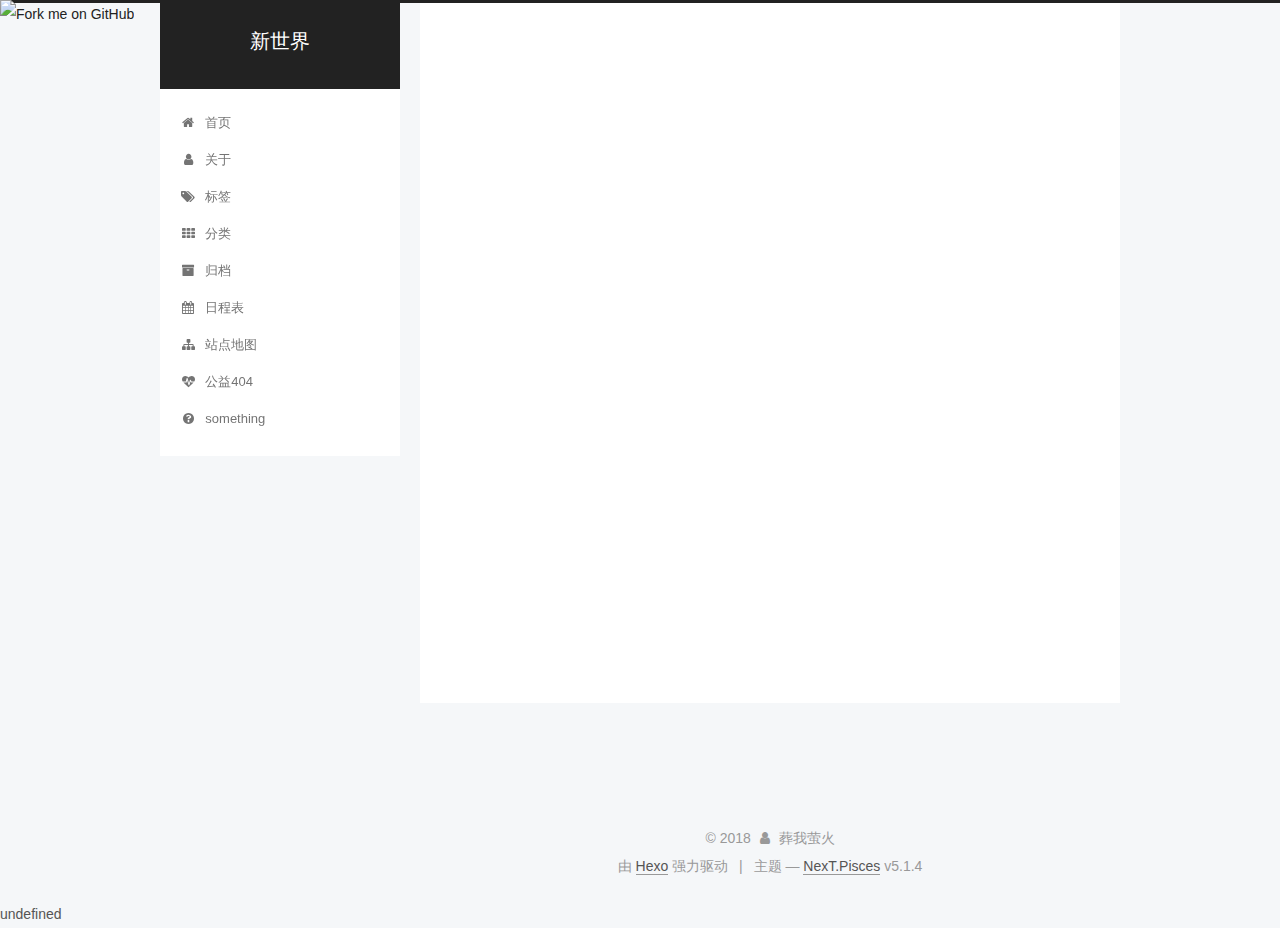
==== commit ee5f55cf: "Site updated: 2018-05-17 23:48:10" ====
--- a/archives/index.html
+++ b/archives/index.html
@@ -80,12 +80,12 @@
 
 
 <meta property="og:type" content="website">
-<meta property="og:title" content="葬我萤火">
+<meta property="og:title" content="新世界">
 <meta property="og:url" content="http://yoursite.com/archives/index.html">
-<meta property="og:site_name" content="葬我萤火">
+<meta property="og:site_name" content="新世界">
 <meta property="og:locale" content="zh-Hans">
 <meta name="twitter:card" content="summary">
-<meta name="twitter:title" content="葬我萤火">
+<meta name="twitter:title" content="新世界">
 
 
 
@@ -121,7 +121,7 @@
 
 
 
-  <title>归档 | 葬我萤火</title>
+  <title>归档 | 新世界</title>
   
 
 
@@ -141,7 +141,12 @@
   
 
   <div class="container sidebar-position-left page-archive">
-    <div class="headband"></div>
+    <div class="headband">
+    <a href="https://github.com/you">
+    <img style="position: absolute; top: 0; left: 0; border: 0;"
+    src="https://s3.amazonaws.com/github/ribbons/forkme_left_red_aa0000.png"
+    alt="Fork me on GitHub"></a>
+    </div>
 
     <header id="header" class="header" itemscope itemtype="http://schema.org/WPHeader">
       <div class="header-inner"><div class="site-brand-wrapper">
@@ -151,7 +156,7 @@
     <div class="custom-logo-site-title">
       <a href="/"  class="brand" rel="start">
         <span class="logo-line-before"><i></i></span>
-        <span class="site-title">葬我萤火</span>
+        <span class="site-title">新世界</span>
         <span class="logo-line-after"><i></i></span>
       </a>
     </div>
@@ -186,12 +191,72 @@
         </li>
       
         
+        <li class="menu-item menu-item-about">
+          <a href="/about/" rel="section">
+            
+              <i class="menu-item-icon fa fa-fw fa-user"></i> <br />
+            
+            关于
+          </a>
+        </li>
+      
+        
+        <li class="menu-item menu-item-tags">
+          <a href="/tags/" rel="section">
+            
+              <i class="menu-item-icon fa fa-fw fa-tags"></i> <br />
+            
+            标签
+          </a>
+        </li>
+      
+        
+        <li class="menu-item menu-item-categories">
+          <a href="/categories/" rel="section">
+            
+              <i class="menu-item-icon fa fa-fw fa-th"></i> <br />
+            
+            分类
+          </a>
+        </li>
+      
+        
         <li class="menu-item menu-item-archives">
           <a href="/archives/" rel="section">
             
               <i class="menu-item-icon fa fa-fw fa-archive"></i> <br />
             
             归档
+          </a>
+        </li>
+      
+        
+        <li class="menu-item menu-item-schedule">
+          <a href="/schedule/" rel="section">
+            
+              <i class="menu-item-icon fa fa-fw fa-calendar"></i> <br />
+            
+            日程表
+          </a>
+        </li>
+      
+        
+        <li class="menu-item menu-item-sitemap">
+          <a href="/sitemap.xml" rel="section">
+            
+              <i class="menu-item-icon fa fa-fw fa-sitemap"></i> <br />
+            
+            站点地图
+          </a>
+        </li>
+      
+        
+        <li class="menu-item menu-item-commonweal">
+          <a href="/404/" rel="section">
+            
+              <i class="menu-item-icon fa fa-fw fa-heartbeat"></i> <br />
+            
+            公益404
           </a>
         </li>
       
@@ -437,9 +502,9 @@
             
               <img class="site-author-image" itemprop="image"
                 src="/images/touxiang.jpg"
-                alt="John Doe" />
-            
-              <p class="site-author-name" itemprop="name">John Doe</p>
+                alt="葬我萤火" />
+            
+              <p class="site-author-name" itemprop="name">葬我萤火</p>
               <p class="site-description motion-element" itemprop="description"></p>
           </div>
 
@@ -495,7 +560,7 @@
   <span class="with-love">
     <i class="fa fa-user"></i>
   </span>
-  <span class="author" itemprop="copyrightHolder">John Doe</span>
+  <span class="author" itemprop="copyrightHolder">葬我萤火</span>
 
   
 </div>
@@ -679,5 +744,6 @@
 
   
 
-</body>
+  undefined
+<script src="/live2dw/lib/L2Dwidget.min.js?0c58a1486de42ac6cc1c59c7d98ae887"></script><script>L2Dwidget.init({"model":"wanko","bottom":-30,"pluginRootPath":"live2dw/","pluginJsPath":"lib/","pluginModelPath":"assets/"});</script></body>
 </html>
--- a/css/main.css
+++ b/css/main.css
@@ -487,8 +487,8 @@
   margin: 20px 0;
   padding: 0;
   font-size: 13px;
-  color: #c5c8c6;
-  background: #1d1f21;
+  color: #4d4d4c;
+  background: #f7f7f7;
   line-height: 1.6;
 }
 pre,
@@ -508,7 +508,7 @@
 }
 pre code {
   padding: 0;
-  color: #c5c8c6;
+  color: #4d4d4c;
   background: none;
   text-shadow: none;
 }
@@ -531,7 +531,7 @@
 }
 .highlight figcaption {
   font-size: 1em;
-  color: #c5c8c6;
+  color: #4d4d4c;
   line-height: 1em;
   margin-bottom: 1em;
 }
@@ -545,23 +545,23 @@
 }
 .highlight figcaption a {
   float: right;
-  color: #c5c8c6;
+  color: #4d4d4c;
 }
 .highlight figcaption a:hover {
-  border-bottom-color: #c5c8c6;
+  border-bottom-color: #4d4d4c;
 }
 .highlight .gutter pre {
   padding-left: 10px;
   padding-right: 10px;
-  color: #888f96;
+  color: #869194;
   text-align: right;
-  background-color: #000;
+  background-color: #eff2f3;
 }
 .highlight .code pre {
   width: 100%;
   padding-left: 10px;
   padding-right: 10px;
-  background-color: #1d1f21;
+  background-color: #f7f7f7;
 }
 .highlight .line {
   height: 20px;
@@ -579,16 +579,16 @@
   border: none;
 }
 pre .deletion {
-  background: #008000;
+  background: #fdd;
 }
 pre .addition {
-  background: #800000;
+  background: #dfd;
 }
 pre .meta {
-  color: #b294bb;
+  color: #8959a8;
 }
 pre .comment {
-  color: #969896;
+  color: #8e908c;
 }
 pre .variable,
 pre .attribute,
@@ -602,7 +602,7 @@
 pre .css .id,
 pre .css .class,
 pre .css .pseudo {
-  color: #c66;
+  color: #c82829;
 }
 pre .number,
 pre .preprocessor,
@@ -611,7 +611,7 @@
 pre .params,
 pre .constant,
 pre .command {
-  color: #de935f;
+  color: #f5871f;
 }
 pre .ruby .class .title,
 pre .css .rules .attribute,
@@ -624,11 +624,11 @@
 pre .special,
 pre .number,
 pre .formula {
-  color: #b5bd68;
+  color: #718c00;
 }
 pre .title,
 pre .css .hexcolor {
-  color: #8abeb7;
+  color: #3e999f;
 }
 pre .function,
 pre .python .decorator,
@@ -638,11 +638,11 @@
 pre .perl .sub,
 pre .javascript .title,
 pre .coffeescript .title {
-  color: #81a2be;
+  color: #4271ae;
 }
 pre .keyword,
 pre .javascript .function {
-  color: #b294bb;
+  color: #8959a8;
 }
 .full-image.full-image.full-image.full-image {
   border: none;
@@ -1823,7 +1823,7 @@
   width: 4px;
   height: 4px;
   border-radius: 50%;
-  background: #6b113d;
+  background: #1aff0a;
 }
 .links-of-blogroll {
   font-size: 13px;
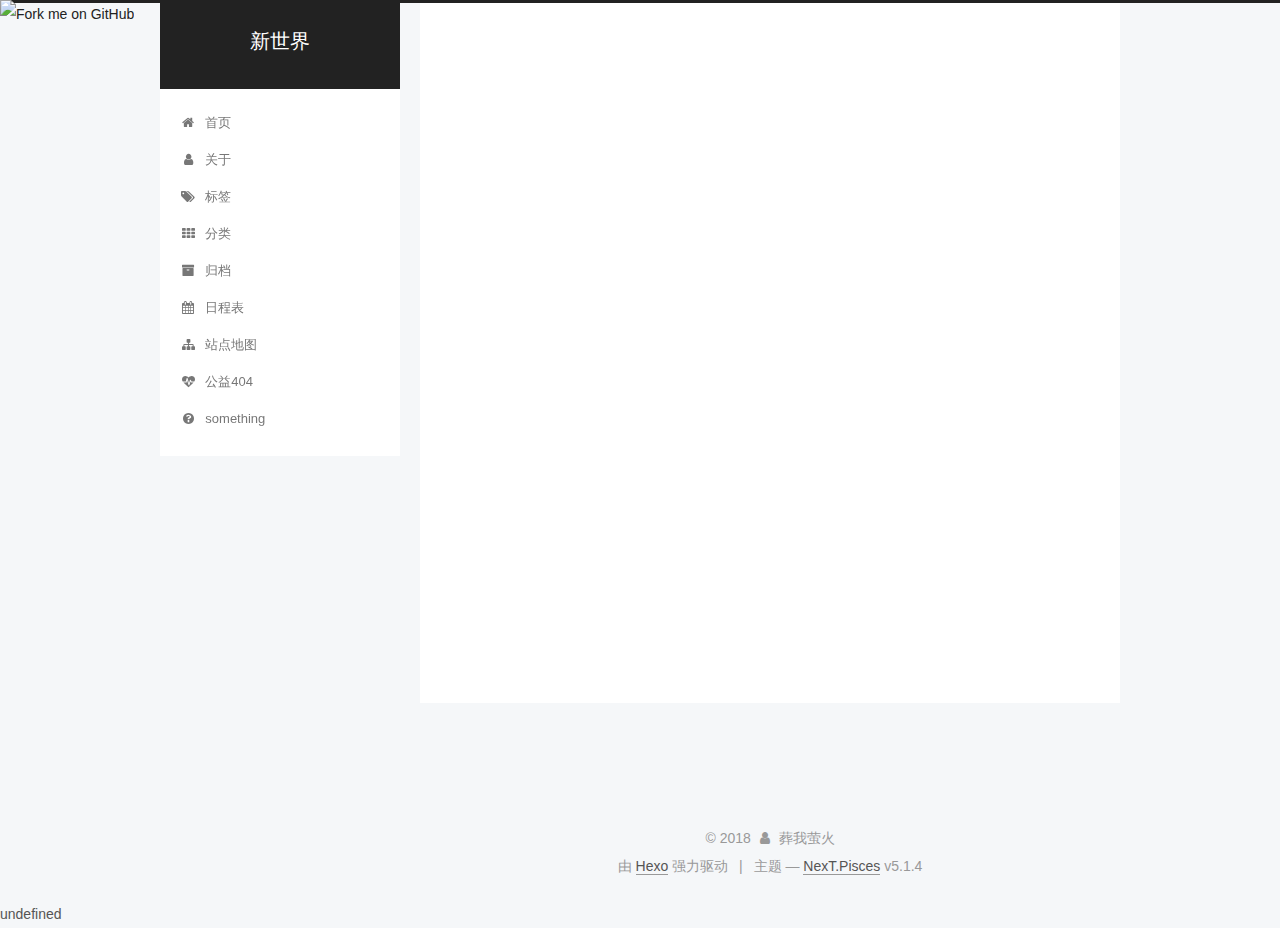
==== commit 16578afc: "Site updated: 2018-05-18 00:08:03" ====
--- a/archives/index.html
+++ b/archives/index.html
@@ -302,7 +302,7 @@
         
           
         
-        嗯..! 目前共计 4 篇日志。 继续努力。
+        嗯..! 目前共计 2 篇日志。 继续努力。
       </span>
 
       
@@ -326,7 +326,7 @@
 
       <h2 class="post-title">
         
-            <a class="post-title-link" href="/2018/05/17/new file/" itemprop="url">
+            <a class="post-title-link" href="/2018/05/18/你好博客/" itemprop="url">
               
                 <span itemprop="name">未命名</span>
               
@@ -336,83 +336,9 @@
 
       <div class="post-meta">
         <time class="post-time" itemprop="dateCreated"
-              datetime="2018-05-17T21:44:23+08:00"
-              content="2018-05-17" >
-          05-17
-        </time>
-      </div>
-
-    </header>
-  </article>
-
-
-
-      
-
-        
-        
-        
-
-        
-        
-
-        
-
-  <article class="post post-type-normal" itemscope itemtype="http://schema.org/Article">
-    <header class="post-header">
-
-      <h2 class="post-title">
-        
-            <a class="post-title-link" href="/2018/05/17/article-title/" itemprop="url">
-              
-                <span itemprop="name">article title</span>
-              
-            </a>
-        
-      </h2>
-
-      <div class="post-meta">
-        <time class="post-time" itemprop="dateCreated"
-              datetime="2018-05-17T20:07:05+08:00"
-              content="2018-05-17" >
-          05-17
-        </time>
-      </div>
-
-    </header>
-  </article>
-
-
-
-      
-
-        
-        
-        
-
-        
-        
-
-        
-
-  <article class="post post-type-normal" itemscope itemtype="http://schema.org/Article">
-    <header class="post-header">
-
-      <h2 class="post-title">
-        
-            <a class="post-title-link" href="/2018/05/15/nihao-hero/" itemprop="url">
-              
-                <span itemprop="name">nihao,hero</span>
-              
-            </a>
-        
-      </h2>
-
-      <div class="post-meta">
-        <time class="post-time" itemprop="dateCreated"
-              datetime="2018-05-15T00:32:30+08:00"
-              content="2018-05-15" >
-          05-15
+              datetime="2018-05-18T00:05:17+08:00"
+              content="2018-05-18" >
+          05-18
         </time>
       </div>
 
@@ -515,7 +441,7 @@
               
                 <a href="/archives/">
               
-                  <span class="site-state-item-count">4</span>
+                  <span class="site-state-item-count">2</span>
                   <span class="site-state-item-name">日志</span>
                 </a>
               </div>
--- a/css/main.css
+++ b/css/main.css
@@ -1823,7 +1823,7 @@
   width: 4px;
   height: 4px;
   border-radius: 50%;
-  background: #1aff0a;
+  background: #0b25db;
 }
 .links-of-blogroll {
   font-size: 13px;
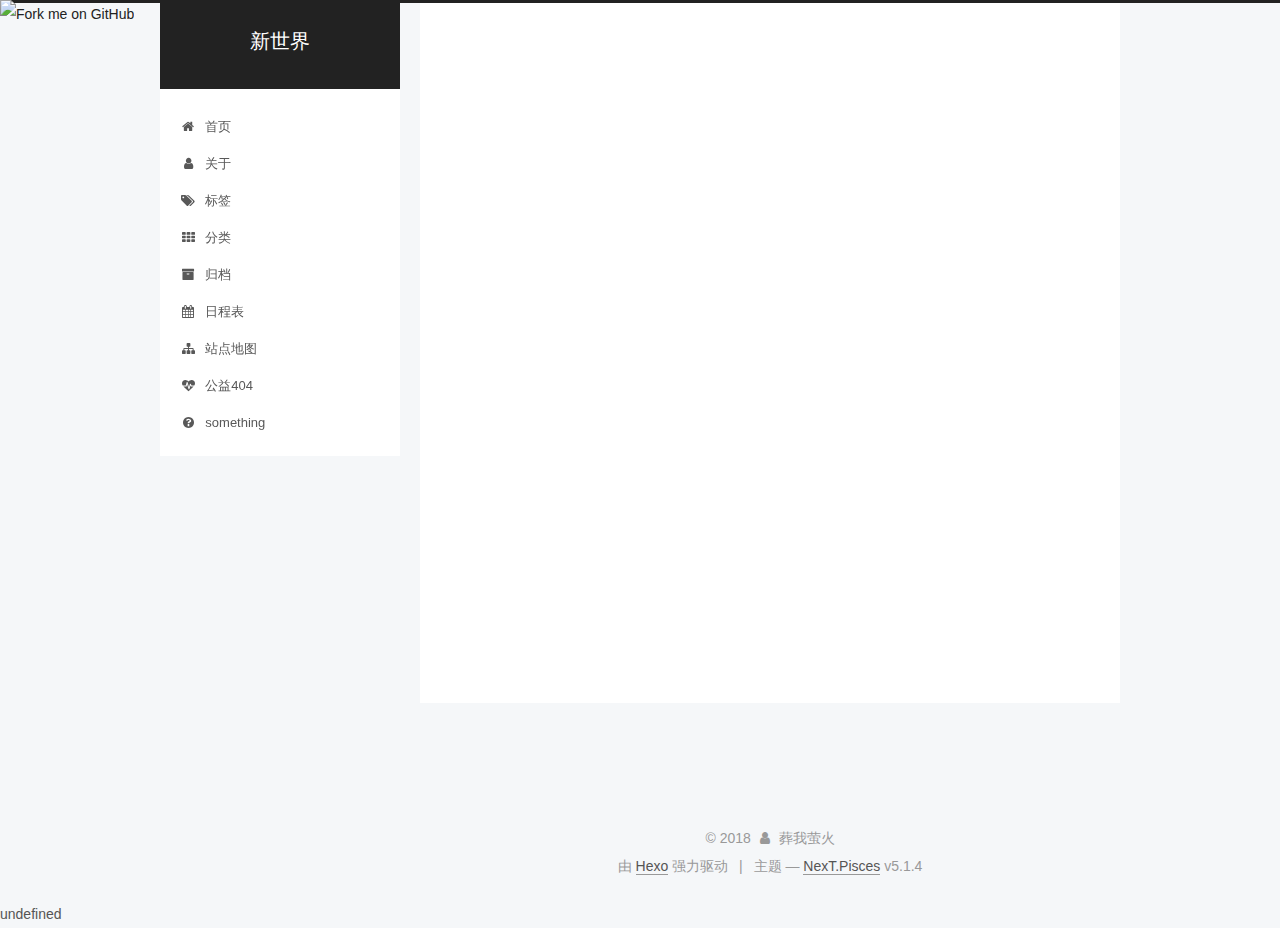
==== commit 0b0e5ef9: "Site updated: 2018-05-18 00:11:41" ====
--- a/archives/index.html
+++ b/archives/index.html
@@ -326,7 +326,7 @@
 
       <h2 class="post-title">
         
-            <a class="post-title-link" href="/2018/05/18/你好博客/" itemprop="url">
+            <a class="post-title-link" href="/2018/05/18/nihao/" itemprop="url">
               
                 <span itemprop="name">未命名</span>
               
--- a/css/main.css
+++ b/css/main.css
@@ -1823,7 +1823,7 @@
   width: 4px;
   height: 4px;
   border-radius: 50%;
-  background: #0b25db;
+  background: #2217e9;
 }
 .links-of-blogroll {
   font-size: 13px;
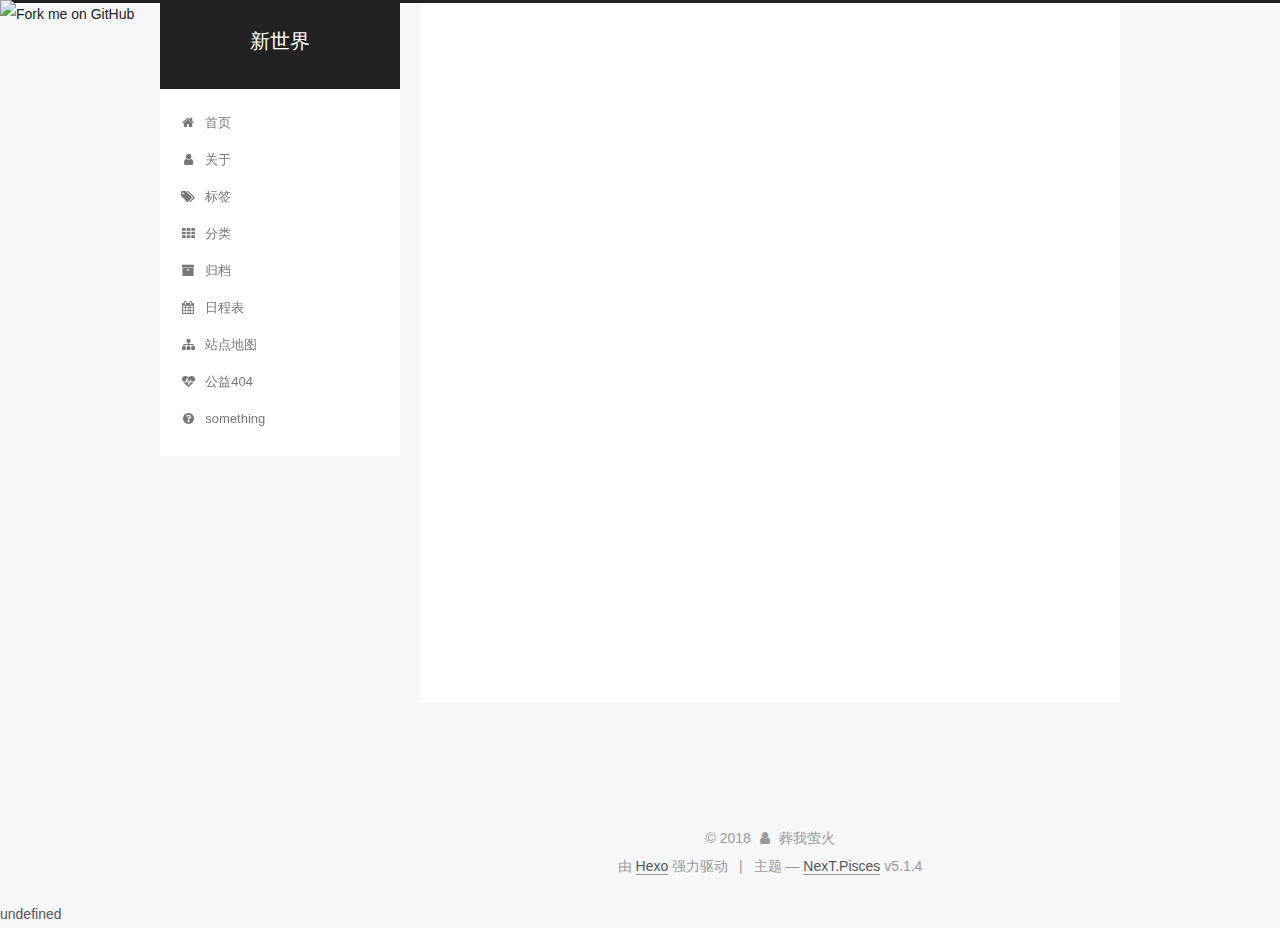
==== commit 141a6308: "Site updated: 2018-05-18 00:17:06" ====
--- a/archives/index.html
+++ b/archives/index.html
@@ -302,7 +302,7 @@
         
           
         
-        嗯..! 目前共计 2 篇日志。 继续努力。
+        嗯..! 目前共计 3 篇日志。 继续努力。
       </span>
 
       
@@ -316,6 +316,43 @@
           <div class="collection-title">
             <h1 class="archive-year" id="archive-year-2018">2018</h1>
           </div>
+        
+        
+
+        
+
+  <article class="post post-type-normal" itemscope itemtype="http://schema.org/Article">
+    <header class="post-header">
+
+      <h2 class="post-title">
+        
+            <a class="post-title-link" href="/2018/05/18/你好/" itemprop="url">
+              
+                <span itemprop="name">未命名</span>
+              
+            </a>
+        
+      </h2>
+
+      <div class="post-meta">
+        <time class="post-time" itemprop="dateCreated"
+              datetime="2018-05-18T00:16:09+08:00"
+              content="2018-05-18" >
+          05-18
+        </time>
+      </div>
+
+    </header>
+  </article>
+
+
+
+      
+
+        
+        
+        
+
         
         
 
@@ -441,7 +478,7 @@
               
                 <a href="/archives/">
               
-                  <span class="site-state-item-count">2</span>
+                  <span class="site-state-item-count">3</span>
                   <span class="site-state-item-name">日志</span>
                 </a>
               </div>
--- a/css/main.css
+++ b/css/main.css
@@ -1823,7 +1823,7 @@
   width: 4px;
   height: 4px;
   border-radius: 50%;
-  background: #2217e9;
+  background: #260399;
 }
 .links-of-blogroll {
   font-size: 13px;
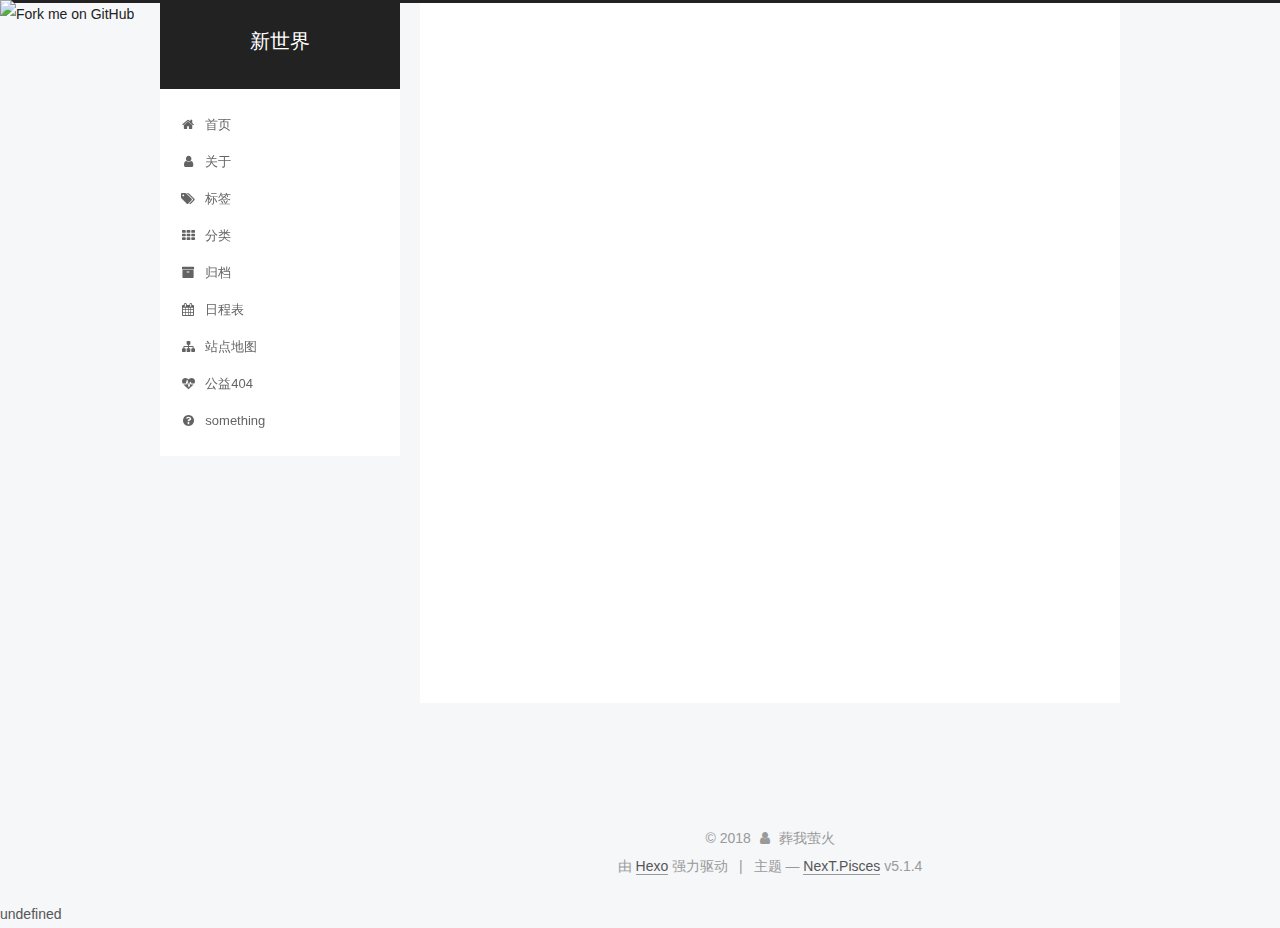
==== commit f0901ec3: "Site updated: 2018-05-18 00:23:59" ====
--- a/archives/index.html
+++ b/archives/index.html
@@ -302,7 +302,7 @@
         
           
         
-        嗯..! 目前共计 3 篇日志。 继续努力。
+        嗯..! 目前共计 2 篇日志。 继续努力。
       </span>
 
       
@@ -316,43 +316,6 @@
           <div class="collection-title">
             <h1 class="archive-year" id="archive-year-2018">2018</h1>
           </div>
-        
-        
-
-        
-
-  <article class="post post-type-normal" itemscope itemtype="http://schema.org/Article">
-    <header class="post-header">
-
-      <h2 class="post-title">
-        
-            <a class="post-title-link" href="/2018/05/18/你好/" itemprop="url">
-              
-                <span itemprop="name">未命名</span>
-              
-            </a>
-        
-      </h2>
-
-      <div class="post-meta">
-        <time class="post-time" itemprop="dateCreated"
-              datetime="2018-05-18T00:16:09+08:00"
-              content="2018-05-18" >
-          05-18
-        </time>
-      </div>
-
-    </header>
-  </article>
-
-
-
-      
-
-        
-        
-        
-
         
         
 
@@ -478,7 +441,7 @@
               
                 <a href="/archives/">
               
-                  <span class="site-state-item-count">3</span>
+                  <span class="site-state-item-count">2</span>
                   <span class="site-state-item-name">日志</span>
                 </a>
               </div>
--- a/css/main.css
+++ b/css/main.css
@@ -1823,7 +1823,7 @@
   width: 4px;
   height: 4px;
   border-radius: 50%;
-  background: #260399;
+  background: #fffcad;
 }
 .links-of-blogroll {
   font-size: 13px;
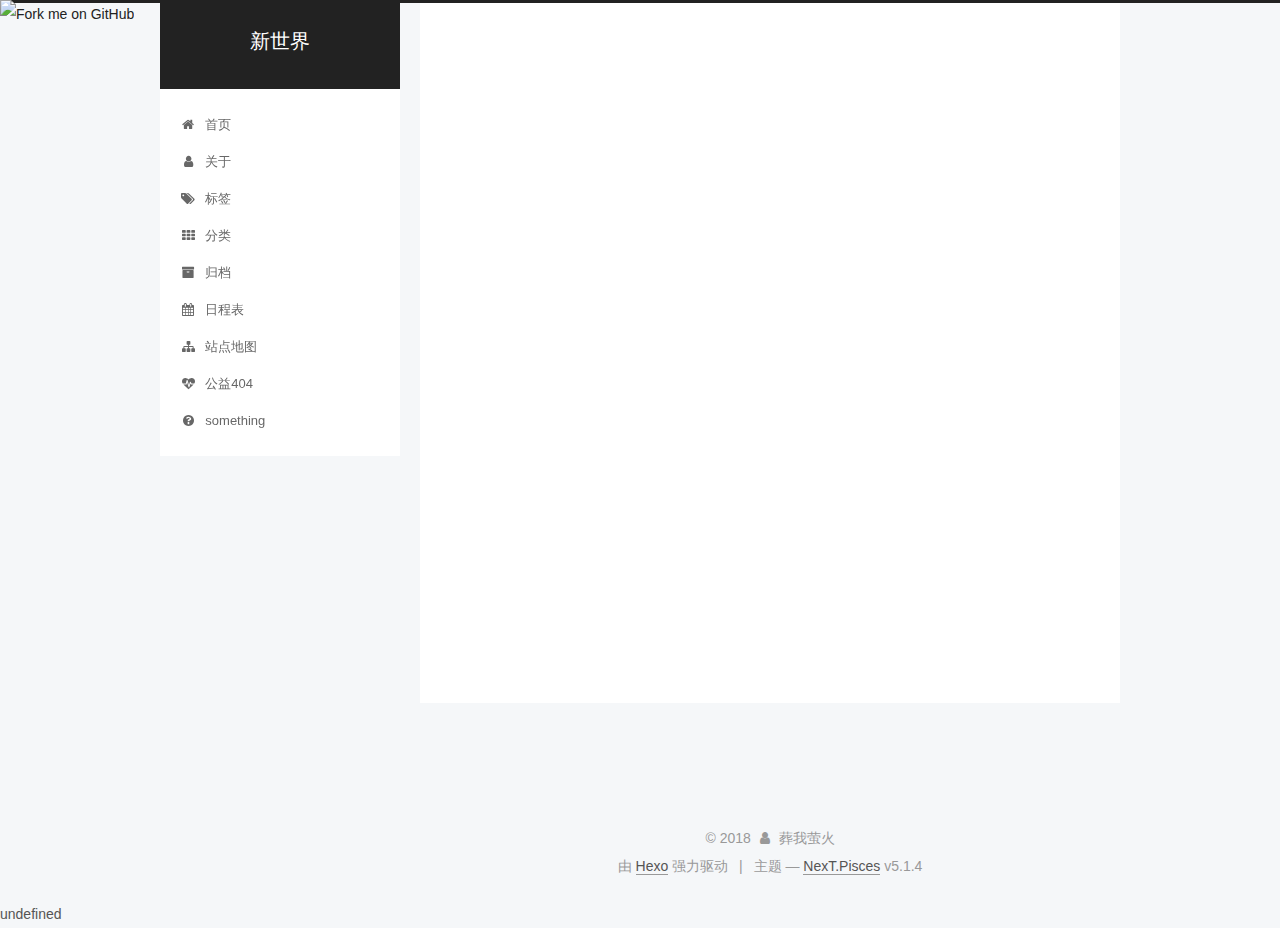
==== commit f92e5e50: "Site updated: 2018-05-18 00:27:36" ====
--- a/archives/index.html
+++ b/archives/index.html
@@ -302,7 +302,7 @@
         
           
         
-        嗯..! 目前共计 2 篇日志。 继续努力。
+        嗯..! 目前共计 3 篇日志。 继续努力。
       </span>
 
       
@@ -316,6 +316,43 @@
           <div class="collection-title">
             <h1 class="archive-year" id="archive-year-2018">2018</h1>
           </div>
+        
+        
+
+        
+
+  <article class="post post-type-normal" itemscope itemtype="http://schema.org/Article">
+    <header class="post-header">
+
+      <h2 class="post-title">
+        
+            <a class="post-title-link" href="/2018/05/18/我的博客/" itemprop="url">
+              
+                <span itemprop="name">我的博客</span>
+              
+            </a>
+        
+      </h2>
+
+      <div class="post-meta">
+        <time class="post-time" itemprop="dateCreated"
+              datetime="2018-05-18T00:27:04+08:00"
+              content="2018-05-18" >
+          05-18
+        </time>
+      </div>
+
+    </header>
+  </article>
+
+
+
+      
+
+        
+        
+        
+
         
         
 
@@ -441,7 +478,7 @@
               
                 <a href="/archives/">
               
-                  <span class="site-state-item-count">2</span>
+                  <span class="site-state-item-count">3</span>
                   <span class="site-state-item-name">日志</span>
                 </a>
               </div>
--- a/css/main.css
+++ b/css/main.css
@@ -1823,7 +1823,7 @@
   width: 4px;
   height: 4px;
   border-radius: 50%;
-  background: #fffcad;
+  background: #5db038;
 }
 .links-of-blogroll {
   font-size: 13px;
